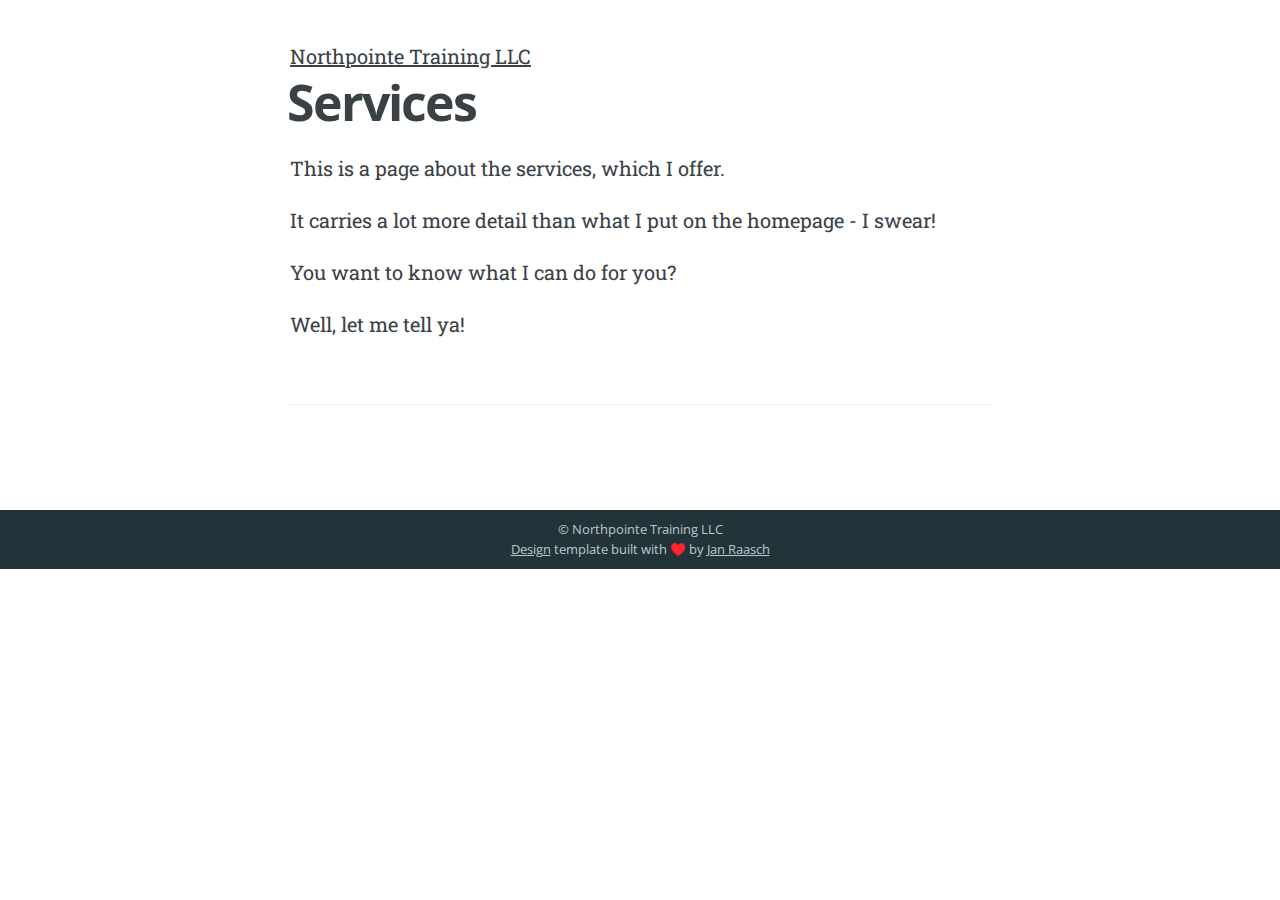
==== services/index.html @ 9ea6423d "Init repo" ====
<!DOCTYPE html>
<html><meta http-equiv="Content-Type" content="text/html" charset="UTF-8" />
<meta http-equiv="X-UA-Compatible" content="IE=edge,chrome=1" />

<title>Services</title>


  <link rel="shortcut icon" href="/images/favicon.png" type="image/png"
/>


  <meta name="description" content="Firearms training"
/>

  <meta name="keywords" content="some, keywords, for, seo, you, know, google, duckduckgo, and, such"
/>
<meta name="referrer" content="no-referrer-when-downgrade" />

<meta name="HandheldFriendly" content="True" />
<meta name="MobileOptimized" content="320" />
<meta name="viewport" content="width=device-width, initial-scale=1.0" />

<link rel="stylesheet" href="/css/screen.css" />
<link rel="stylesheet" href="/css/fonts.css" type="text/css" />
<link
  rel="stylesheet"
  href="/fork-awesome/css/fork-awesome.min.css"
  type="text/css"
/>

<meta property="og:title" content="Services" />
<meta property="og:description" content="This is a page about the services, which I offer.
It carries a lot more detail than what I put on the homepage - I swear!
You want to know what I can do for you?
Well, let me tell ya!" />
<meta property="og:type" content="article" />
<meta property="og:url" content="/services/" /><meta property="og:image" content="/images/cover-image.jpg"/><meta property="article:section" content="" />

<meta property="og:site_name" content="Northpointe Training" />

<meta name="twitter:card" content="summary_large_image"/>
<meta name="twitter:image" content="/images/cover-image.jpg"/>

<meta name="twitter:title" content="Services"/>
<meta name="twitter:description" content="This is a page about the services, which I offer.
It carries a lot more detail than what I put on the homepage - I swear!
You want to know what I can do for you?
Well, let me tell ya!"/>

<meta itemprop="name" content="Services">
<meta itemprop="description" content="This is a page about the services, which I offer.
It carries a lot more detail than what I put on the homepage - I swear!
You want to know what I can do for you?
Well, let me tell ya!">

<meta itemprop="wordCount" content="41"><meta itemprop="image" content="/images/cover-image.jpg"/>
<meta itemprop="keywords" content="" />





<style>

      
     .blog-title {
          color: #ffffff;
          filter: drop-shadow(2px 2px 0px #000000);
     }

     .blog-description {
          color: #ffffff;
          filter: drop-shadow(1px 1px 0px #000000);
     }
     
      
     a:hover {
         color: #f700ff;
     }

      
     a.btn {
         color: white;
          background-color: #82288a;
     }
     a.btn:hover {
          background-color: #f700ff;
     }

      
     a.fn-item.active {
          color: #ffffff;
     }
     a.fn-item:hover {
          color: #dd2dd4;
     }

      
     .post-holder.odd {
          background: #551e5c;
          color: white;
     }
     .post-holder {
          background: #f2efe8;
     }
     body {
          color: #3A4145;
     }

      
     .site-footer {
          color: #BBC7CC;
          background-color: #22343A;
     }

</style>









<link
  rel="apple-touch-icon"
  sizes="180x180"
  href="/images/apple-touch-icon.png"
/>
<link
  rel="icon"
  type="image/png"
  sizes="32x32"
  href="/images/favicon-32x32.png"
/>
<link
  rel="icon"
  type="image/png"
  sizes="16x16"
  href="/images/favicon-16x16.png"
/>
<body>
  <main class="content page-template page-" role="main">
    <article class="post page">
      <header class="post-header">
        <a id="blog-logo" href="/">
          Northpointe Training LLC
        </a>
      </header>
      <h1 class="post-title">Services</h1>
      <section class="post-content">
        <p>This is a page about the services, which I offer.</p>
<p>It carries a lot more detail than what I put on the homepage - I swear!</p>
<p>You want to know what I can do for you?</p>
<p>Well, let me tell ya!</p>
<hr>

      </section>
    </article>
  </main>
<footer class="site-footer">
  <div class="inner">
    
      <section class="copyright">© Northpointe Training LLC</section>


    <section></section>
    
      <section>
        <a href="https://themes.gohugo.io/hugo-scroll/">Design</a> template
        built with ♥️ by
        <a href="https://www.janraasch.com" title="Jan Raasch">Jan Raasch</a>
      </section>

  </div>
</footer>

    <script type="text/javascript" src='/js/jquery-1.11.3.min.js'></script>

    
    <script type="text/javascript" src='/js/icons.js'></script>
    <script type="text/javascript" src='/js/index.js'></script>
    
</body>
</html>
---- css/screen.css ----
/* ==========================================================================
   Table of Contents
   ========================================================================== */

/*

    0.  Includes
    1.  Icons
    2.  General
    3.  Utilities
    4.  General
    5.  Single Post
    6.  Third Party Elements
    7.  Pagination
    8.  Footer
    9.  Media Queries (Tablet)
    10. Media Queries (Mobile)

 */

/* ==========================================================================
   0. Includes - Ground zero
   ========================================================================== */

@import url(normalize.css);

/* ==========================================================================
      1. Icons - Sets up the icon font and respective classes
      ========================================================================== */

/* Import the font file with the icons in it */
@font-face {
  font-family: "icons";
  src: url("../fonts/icons.eot");
  src: url("../fonts/icons.eot?#iefix") format("embedded-opentype"),
    url("../fonts/icons.woff") format("woff"),
    url("../fonts/icons.ttf") format("truetype"),
    url("../fonts/icons.svg#icons") format("svg");
  font-weight: normal;
  font-style: normal;
}

/* Apply these base styles to all icons */
.i-ghost,
.icon-feed,
.icon-twitter,
.icon-google-plus,
.icon-facebook {
  font-family: "icons";
  speak: none;
  font-style: normal;
  font-weight: normal;
  font-variant: normal;
  text-transform: none;
  line-height: 1;
  -webkit-font-smoothing: antialiased;
  text-decoration: none;
}

/* Each icon is created by inserting the corret character into the
      content of the :before pseudo element. Like a boss. */
.i-ghost:before {
  content: "\e000";
}
.icon-feed:before {
  content: "\e001";
}
.icon-twitter:before {
  content: "\e002";
  font-size: 1.1em;
}
.icon-google-plus:before {
  content: "\e003";
}
.icon-facebook:before {
  content: "\e004";
}

/* ==========================================================================
      2. General - Setting up some base styles
      ========================================================================== */

html {
  height: 100%;
  max-height: 100%;
  font-size: 62.5%;
  overflow-x: hidden;
}

body {
  height: 100%;
  max-height: 100%;
  /*font-family: 'Droid Serif', serif;*/
  font-family: "Roboto Slab", serif;
  font-size: 2rem;
  line-height: 1.6em;
  color: #3a4145;
}
a.fa {
  text-decoration: none;
}
::-moz-selection {
  color: #222;
  background: #d6edff;
  text-shadow: none;
}

::selection {
  color: #222;
  background: #d6edff;
  text-shadow: none;
}
.left {
  float: left;
}
.right {
  float: right;
}
.clear {
  clear: both;
}
h1,
h2,
h3,
h4,
h5,
h6 {
  text-rendering: optimizeLegibility;
  line-height: 1;
  margin-top: 0;
  margin-bottom: 10px;
  font-family: "Open Sans", sans-serif;
}
h3,
h4,
h5,
h6 {
  text-rendering: optimizeLegibility;
  line-height: 120%;
  margin-top: 0;
  font-family: "Open Sans", sans-serif;
  margin-bottom: 0%;
}

h1 {
  font-size: 5rem;
  line-height: 1.2em;
  letter-spacing: -2px;
  text-indent: -3px;
}

h2 {
  font-size: 4rem;
  line-height: 1.2em;
  letter-spacing: -1px;
  text-indent: -2px;
}

h3 {
  font-size: 3.5rem;
}

h4 {
  font-size: 3rem;
}

h5 {
  font-size: 2.5rem;
}

h6 {
  font-size: 2rem;
}

a {
  color: inherit;
  transition: all ease 0.3s;
  -webkit-transition: all ease 0.3s;
  -moz-transition: all ease 0.3s;
}

a:hover {
  color: #86c440;
}

a.btn {
  text-decoration: none;
  background-color: #9fd067;
  border-radius: 6px;
  -webkit-border-radius: 6px;
  color: white;
  display: inline-block;
  font-size: 16px;
  letter-spacing: 1px;
  margin: 0;
  overflow: visible;
  padding: 10px 20px 10px 20px;
  position: relative;
  margin-top: 2rem;
  cursor: pointer;
  font-family: "Oswald", sans-serif;
  text-transform: uppercase;
  font-weight: lighter;
}

a.btn:hover {
  background: #86c440;
}

#header-arrow {
  font-size: 140px;
  margin: -10px auto;
  text-align: center;
  position: absolute;
  width: 100%;
  left: 0;
  bottom: -120px;
  cursor: pointer;
  opacity: 0.6;
  transition: all ease 0.3s;
  -webkit-transition: all ease 0.3s;
  -moz-transition: all ease 0.3s;
}
#header-arrow:hover {
  opacity: 0.9;
}

h1 a,
h2 a,
h3 a,
h4 a,
h5 a,
h6 a {
  /*color: #50585D;*/
}

p,
ul,
ol {
  margin: 1em 0;
}

ol ol,
ul ul,
ul ol,
ol ul {
  margin: 0.4em 0;
}

hr {
  display: block;
  height: 1px;
  border: 0;
  border-top: 1px solid #efefef;
  margin: 3.2em 0;
  padding: 0;
}

blockquote {
  -moz-box-sizing: border-box;
  box-sizing: border-box;
  margin: 1em 0 1em -2.2em;
  padding: 0 0 0 1em;
  /*border-left: #4a4a4a 0.4em solid;*/
  font-weight: lighter;
}

blockquote p {
  margin: 0.8em 0;
}
.quo {
  /*float: left;*/
  margin-right: 10px;
  margin-left: 10px;
  font-size: 20px;
}

blockquote small {
  display: inline-block;
  margin: 0.8em 0 0.8em 1.5em;
  font-size: 0.9em;
  color: #ccc;
}

blockquote small:before {
  content: "\2014 \00A0";
}

blockquote cite {
  font-weight: bold;
}

blockquote cite a {
  font-weight: normal;
}

dl {
  margin: 1.6em 0;
}

dl dt {
  float: left;
  width: 180px;
  overflow: hidden;
  clear: left;
  text-align: right;
  text-overflow: ellipsis;
  white-space: nowrap;
  font-weight: bold;
  margin-bottom: 1em;
}

dl dd {
  margin-left: 200px;
  margin-bottom: 1em;
}

mark {
  background-color: #ffc336;
}

code,
tt {
  padding: 3px 5px;
  font-family: Inconsolata, monospace, sans-serif;
  font-size: 0.75em;
  /*white-space: pre;*/
  border: 1px solid #e3edf3;
  background: #f7fafb;
  border-radius: 2px;
  color: #3a4145;
}

pre {
  -moz-box-sizing: border-box;
  box-sizing: border-box;
  margin: 1.6em 0;
  border: 1px solid #e3edf3;
  width: 100%;
  padding: 10px;
  font-family: Inconsolata, monospace, sans-serif;
  font-size: 0.9em;
  white-space: pre;
  overflow: auto;
  background: #f7fafb;
  border-radius: 3px;
}

pre code,
tt {
  font-size: inherit;
  white-space: -moz-pre-wrap;
  white-space: pre-wrap;
  background: transparent;
  border: none;
  padding: 0;
}

kbd {
  display: inline-block;
  margin-bottom: 0.4em;
  padding: 1px 8px;
  border: #ccc 1px solid;
  color: #666;
  text-shadow: #fff 0 1px 0;
  font-size: 0.9em;
  font-weight: bold;
  background: #f4f4f4;
  border-radius: 4px;
  box-shadow: 0 1px 0 rgba(0, 0, 0, 0.2), 0 1px 0 0 #fff inset;
}

table {
  -moz-box-sizing: border-box;
  box-sizing: border-box;
  margin: 1.6em 0;
  width: 100%;
  max-width: 100%;
  background-color: transparent;
}

table th,
table td {
  padding: 8px;
  line-height: 20px;
  text-align: left;
  vertical-align: top;
  border-top: 1px solid #efefef;
}

table th {
  color: #000;
}

table caption + thead tr:first-child th,
table caption + thead tr:first-child td,
table colgroup + thead tr:first-child th,
table colgroup + thead tr:first-child td,
table thead:first-child tr:first-child th,
table thead:first-child tr:first-child td {
  border-top: 0;
}

table tbody + tbody {
  border-top: 2px solid #efefef;
}

table table table {
  background-color: #fff;
}

table tbody > tr:nth-child(odd) > td,
table tbody > tr:nth-child(odd) > th {
  background-color: #f6f6f6;
}

table.plain {
  tbody > tr:nth-child(odd) > td,
  tbody > tr:nth-child(odd) > th {
    background: transparent;
  }
}

li {
  margin-left: 30px;
}

ul li {
  list-style-type: none;
}

.bult {
  display: inline;
  float: left;
  padding-top: 7px;
}

/* ==========================================================================
      3. Utilities - These things get used a lot
      ========================================================================== */

/* Hides shit */
.hidden {
  text-indent: -9999px;
  visibility: hidden;
  display: none;
}

/* Creates a responsive wrapper that makes our content scale nicely */
.inner {
  position: relative;
  width: 80%;
  max-width: 700px;
  margin: 0 auto;
}

/* Centres vertically yo. (IE8+) */
.vertical {
  display: table-cell;
  vertical-align: middle;
}

/* ==========================================================================
      4. General - The main styles for the the theme
      ========================================================================== */

/* Big cover image on the home page */
#site-head {
  position: relative;
  display: table;
  width: 100%;
  height: 100%;
  margin-bottom: 0rem;
  text-align: center;
  color: #fff;
  background: #b80135 no-repeat center center;
  background-size: cover;
}

#site-head:after {
}

/* Yo-logo. Yolo-go. Upload one in ghost/settings/ */
#blog-logo img {
  display: block;
  max-height: 100px;
  width: auto;
  margin: 0 auto;
  line-height: 0;
}

#back {
  color: rgba(0, 0, 0, 0.2);
  position: fixed;
  top: 8px;
  left: 8px;
  padding: 6px;
  font-size: 16px;
}

/* The details of your blog. Defined in ghost/settings/ */
.blog-title {
  margin: 10px 0 10px 0;
  font-size: 5rem;
  letter-spacing: -1px;
}

.blog-description {
  margin: 0;
  font-size: 2.5rem;
  line-height: 1.5em;
  font-weight: 400;
  font-family: "Roboto Slab", serif;
  letter-spacing: 0;
}

.post-holder {
  width: 100%;
  height: 100%;
  background: #f2efe8;
  position: relative;
}
.post-holder.odd {
  background: #b80135;
  color: white;
}

/* Every post, on every page, gets this style on its <article> tag */
.post {
  position: relative;
  width: 80%;
  max-width: 700px;
  margin: 0rem auto;
  padding-bottom: 4rem;
  padding-top: 4rem;
  height: 70%;
  word-break: break-word;
  hyphens: auto;
}

/* Add a little circle in the middle of the border-bottom on our .post
      just for the lolz and stylepoints. */

.fixed-nav {
  display: none;
  opacity: 1;
  position: fixed;
  top: 40px;
  left: 2%;
  z-index: 99999;
  font-family: "Open Sans Condensed", sans-serif;
  text-transform: uppercase;
  font-size: 1.5rem;
  line-height: 130%;
  font-weight: bold;
}
a.fn-item {
  display: block;
  cursor: pointer;
  opacity: 0.7;
}
.white {
  color: white;
}
a.fn-item:hover {
  color: #9fd067;
}
a.fn-item.active {
  color: #86c440;
  opacity: 1;
}

.post-after {
  position: absolute;
  bottom: -40px;
  right: 6%;
  z-index: 1;
  width: 0;
  height: 0;
  border-left: 60px solid transparent;
  border-right: 60px solid transparent;
  border-top: 50px solid #f2efe8;
  border-radius: 25px;
}
.post-after.even {
  left: 6%;
}

.post-title {
  margin: 0;
}

.post-title a {
  text-decoration: none;
}

.post-excerpt p {
  margin: 1.6rem 0 0 0;
  font-size: 0.9em;
  line-height: 1.6em;
}

.post-meta {
  display: inline-block;
  margin: 0 0 5px 0;
  font-family: "Open Sans", sans-serif;
  font-size: 1.5rem;
  color: #9eabb3;
}

.post-meta a {
  color: #9eabb3;
  text-decoration: none;
}

.post-meta a:hover {
  text-decoration: underline;
}

.user-meta {
  position: relative;
  padding: 0.3rem 40px 0 100px;
  min-height: 77px;
}

.user-image {
  position: absolute;
  top: 0;
  left: 0;
}

.user-name {
  display: block;
  font-weight: bold;
}

.user-bio {
  display: block;
  max-width: 440px;
  font-size: 1.4rem;
  line-height: 1.5em;
}

.publish-meta {
  position: absolute;
  top: 0;
  right: 0;
  padding: 4.3rem 0 4rem 0;
  text-align: right;
}

.publish-heading {
  display: block;
  font-weight: bold;
}

.publish-date {
  display: block;
  font-size: 1.4rem;
  line-height: 1.5em;
}

/* ==========================================================================
      5. Single Post - When you click on an individual post
      ========================================================================== */

/* Tweak the .post wrapper style */
.post-template .post {
  margin-top: 0;
  border-bottom: none;
  padding-bottom: 0;
}

/* Kill that stylish little circle that was on the border, too */
.post-template .post:after {
  display: none;
}

/* Insert some mad padding up in the header for better spacing */
.post-template .post-header {
  padding: 60px 0;
}

/* Keep large images within the bounds of the post-width */
.post-content img {
  display: block;
  max-width: 100%;
  margin: 0 auto;
}

/* The author credit area after the post */
.post-footer {
  position: relative;
  margin: 4rem 0 0 0;
  padding: 4rem 0 0 0;
  border-top: #ebf2f6 1px solid;
}

.post-footer h4 {
  font-size: 1.8rem;
  margin: 0;
}

.post-footer p {
  margin: 1rem 0;
  font-size: 1.4rem;
  line-height: 1.6em;
}

/* Create some space to the right for the share links */
.post-footer .author {
  margin-right: 180px;
}

/* Drop the share links in the space to the right.
      Doing it like this means it's easier for the author bio
      to be flexible at smaller screen sizes while the share
      links remain at a fixed width the whole time */
.post-footer .share {
  position: absolute;
  top: 4rem;
  right: 0;
  width: 140px;
}

.post-footer .share a {
  font-size: 1.8rem;
  display: inline-block;
  margin: 1.4rem 1.6rem 1.6rem 0;
  color: #bbc7cc;
}

.post-footer .share a:hover {
  color: #50585d;
}

/* ==========================================================================
      6. Third Party Elements - Embeds from other services
      ========================================================================== */

/* Github */

.gist table {
  margin: 0;
  font-size: 1.4rem;
}

.gist .line-number {
  min-width: 25px;
  font-size: 1.1rem;
}

/* ==========================================================================
      7. Pagination - Tools to let you flick between pages
      ========================================================================== */

/* The main wrapper for our pagination links */
.pagination {
  position: relative;
  width: 80%;
  max-width: 700px;
  margin: 4rem auto;
  font-family: "Open Sans", sans-serif;
  font-size: 1.3rem;
  color: #9eabb3;
  text-align: center;
}

.pagination a {
  color: #9eabb3;
}

/* Push the previous/next links out to the left/right */
.older-posts,
.newer-posts {
  position: absolute;
  display: inline-block;
  padding: 0 15px;
  border: #ebf2f6 2px solid;
  text-decoration: none;
  border-radius: 30px;
  transition: border ease 0.3s;
}

.older-posts {
  right: 0;
}

.page-number {
  display: inline-block;
  padding: 2px 0;
}

.newer-posts {
  left: 0;
}

.older-posts:hover,
.newer-posts:hover {
  border-color: #9eabb3;
}

/* ==========================================================================
      8. Footer - The bottom of every page
      ========================================================================== */

.site-footer {
  position: relative;
  margin: 0rem 0 0 0;
  padding: 1rem 0;
  font-family: "Open Sans", sans-serif;
  font-size: 1.3rem;
  line-height: 1.5em;
  color: #bbc7cc;
  text-align: center;
  background: #22343a;
}

.site-footer a {
  color: #bbc7cc;
  text-decoration: underline;
}

.site-footer a:hover {
  color: #50585d;
}

.poweredby .i-ghost {
  font-weight: 700;
  text-decoration: none;
}

.poweredby .i-ghost:hover {
  text-decoration: none;
}

.poweredby .i-ghost:before {
  font-size: 1rem;
  margin-right: 0.2em;
}

/* The subscribe icon on the footer */
.subscribe {
  width: 28px;
  height: 28px;
  position: absolute;
  top: -14px;
  left: 50%;
  margin-left: -15px;
  border: #ebf2f6 1px solid;
  text-align: center;
  line-height: 2.4rem;
  border-radius: 50px;
  background: #fff;
  transition: box-shadow 0.5s;
}

/* The RSS icon, inserted via icon font */
.subscribe:before {
  color: #d2dee3;
  font-size: 10px;
  position: absolute;
  top: 2px;
  left: 9px;
  font-weight: bold;
  transition: color 0.5s ease;
}

/* Add a box shadow to on hover */
.subscribe:hover {
  box-shadow: rgba(0, 0, 0, 0.05) 0 0 0 3px;
  transition: box-shadow 0.25s;
}

.subscribe:hover:before {
  color: #50585d;
}

/* CSS tooltip saying "Subscribe!" - initially hidden */
.tooltip {
  opacity: 0;
  display: inline-block;
  padding: 4px 8px 5px 8px;
  position: absolute;
  top: -23px;
  left: -23px;
  color: rgba(255, 255, 255, 0.9);
  font-size: 1.1rem;
  font-weight: bold;
  line-height: 1em;
  text-align: center;
  background: #50585d;
  border-radius: 20px;
  box-shadow: 0 1px 4px rgba(0, 0, 0, 0.1);
  transition: opacity 0.3s ease, top 0.3s ease;
}

/* The little chiclet arrow under the tooltip, pointing down */
.tooltip:after {
  content: "";
  border-width: 5px 5px 0 5px;
  border-style: solid;
  border-color: #50585d transparent;
  display: block;
  position: absolute;
  bottom: -4px;
  left: 50%;
  margin-left: -5px;
  z-index: 220;
  width: 0;
}

/* On hover, show the tooltip! */
.subscribe:hover .tooltip {
  opacity: 1;
  top: -33px;
}

/* ==========================================================================
      9. Media Queries - Smaller than 1130px
      ========================================================================== */

@media only screen and (max-width: 1130px) {
  .fixed-nav {
    opacity: 1;
    position: fixed;
    top: 0px;
    left: 0px;
    z-index: 99999;
    background: #f2efe8;
    width: 100%;
    text-align: center;
    padding: 4px;
  }
  a.fn-item {
    display: inline;
    margin-left: 10px;
  }
  blockquote {
    margin-left: 0;
  }
  .post-holder {
    padding-top: 20px;
  }
  #site-head {
    -webkit-box-sizing: border-box;
    -moz-box-sizing: border-box;
    box-sizing: border-box;
    min-height: 240px;
    padding: 15% 0;
    height: 100%;
    margin-bottom: 0rem;
  }

  .blog-title {
    font-size: 4rem;
    letter-spacing: -1px;
  }

  .blog-description {
    font-size: 2.2rem;
    line-height: 1.5em;
  }

  .post {
    font-size: 0.9em;
    line-height: 1.6em;
  }

  .post-template .post {
    padding-bottom: 1rem;
  }

  .post-template .post-header {
    padding: 40px 0;
  }

  h1 {
    font-size: 4.8rem;
    text-indent: -2px;
  }

  h2 {
    font-size: 3.8rem;
  }

  h3 {
    font-size: 3.3rem;
  }

  h4 {
    font-size: 2.8rem;
  }
}

/* ==========================================================================
      10. Media Queries - Smaller than 500px
      ========================================================================== */

@media only screen and (max-width: 500px) {
  .fixed-nav {
    display: none;
  }
  .post-holder {
    padding-top: 20px;
  }
  #blog-logo img {
    max-height: 80px;
  }

  .inner,
  .pagination {
    width: auto;
    margin-left: 16px;
    margin-right: 16px;
  }

  .post {
    width: auto;
    margin-left: 16px;
    margin-right: 16px;
    font-size: 0.8em;
    line-height: 1.6em;
  }

  #site-head {
    padding: 10% 0;
    height: 65%;
  }
  #header-arrow {
    display: none;
  }
  a.btn {
    margin-top: 10px;
  }

  .blog-title {
    font-size: 3rem;
  }

  .blog-description {
    font-size: 2.2rem;
  }

  h1,
  h2 {
    font-size: 3rem;
    line-height: 1.1em;
    letter-spacing: -1px;
  }

  h3 {
    font-size: 2.8rem;
  }

  h4 {
    font-size: 2.3rem;
  }

  .post-template .post {
    padding-bottom: 0;
  }

  .post-template .post-header {
    padding: 30px 0;
  }

  .post-meta {
    font-size: 1.3rem;
  }

  .post-footer {
    padding: 4rem 0;
    text-align: center;
  }

  .post-footer .author {
    margin: 0 0 2rem 0;
    padding: 0 0 1.6rem 0;
    border-bottom: #ebf2f6 1px dashed;
  }

  .post-footer .share {
    position: static;
    width: auto;
  }

  .post-footer .share a {
    margin: 1.4rem 0.8rem 0 0.8rem;
  }

  .older-posts,
  .newer-posts {
    position: static;
    margin: 10px 0;
  }

  .page-number {
    display: block;
  }

  .site-footer {
    /*margin-top: 0.8rem;*/
    font-size: 1.1rem;
  }
}

/* ==========================================================================
      End of file. Media queries should be the last thing here. Do not add stuff
      below this point, or it will probably fuck everything up.
      ========================================================================== */
---- css/fonts.css ----
/* ==========================================================================
   Table of Contents
   ========================================================================== */

/*

    1. Open Sans            300italic,400italic,600italic,700italic,800italic,300,400,600,700,800
    2. Open Sans Condensed  300,300italic,700
    3. Oswald               300,400,700
    4. Roboto Slab          100,300,400,700

 */

/* ==========================================================================
   1. Open Sans
   ========================================================================== */

/* open-sans-300 - latin */
@font-face {
  font-family: 'Open Sans';
  font-style: normal;
  font-weight: 300;
  src: url('../fonts/open-sans-v27-latin-300.eot'); /* IE9 Compat Modes */
  src: local(''),
       url('../fonts/open-sans-v27-latin-300.eot?#iefix') format('embedded-opentype'), /* IE6-IE8 */
       url('../fonts/open-sans-v27-latin-300.woff2') format('woff2'), /* Super Modern Browsers */
       url('../fonts/open-sans-v27-latin-300.woff') format('woff'), /* Modern Browsers */
       url('../fonts/open-sans-v27-latin-300.ttf') format('truetype'), /* Safari, Android, iOS */
       url('../fonts/open-sans-v27-latin-300.svg#OpenSans') format('svg'); /* Legacy iOS */
}

/* open-sans-regular - latin */
@font-face {
  font-family: 'Open Sans';
  font-style: normal;
  font-weight: 400;
  src: url('../fonts/open-sans-v27-latin-regular.eot'); /* IE9 Compat Modes */
  src: local(''),
       url('../fonts/open-sans-v27-latin-regular.eot?#iefix') format('embedded-opentype'), /* IE6-IE8 */
       url('../fonts/open-sans-v27-latin-regular.woff2') format('woff2'), /* Super Modern Browsers */
       url('../fonts/open-sans-v27-latin-regular.woff') format('woff'), /* Modern Browsers */
       url('../fonts/open-sans-v27-latin-regular.ttf') format('truetype'), /* Safari, Android, iOS */
       url('../fonts/open-sans-v27-latin-regular.svg#OpenSans') format('svg'); /* Legacy iOS */
}

/* open-sans-600 - latin */
@font-face {
  font-family: 'Open Sans';
  font-style: normal;
  font-weight: 600;
  src: url('../fonts/open-sans-v27-latin-600.eot'); /* IE9 Compat Modes */
  src: local(''),
       url('../fonts/open-sans-v27-latin-600.eot?#iefix') format('embedded-opentype'), /* IE6-IE8 */
       url('../fonts/open-sans-v27-latin-600.woff2') format('woff2'), /* Super Modern Browsers */
       url('../fonts/open-sans-v27-latin-600.woff') format('woff'), /* Modern Browsers */
       url('../fonts/open-sans-v27-latin-600.ttf') format('truetype'), /* Safari, Android, iOS */
       url('../fonts/open-sans-v27-latin-600.svg#OpenSans') format('svg'); /* Legacy iOS */
}

/* open-sans-700 - latin */
@font-face {
  font-family: 'Open Sans';
  font-style: normal;
  font-weight: 700;
  src: url('../fonts/open-sans-v27-latin-700.eot'); /* IE9 Compat Modes */
  src: local(''),
       url('../fonts/open-sans-v27-latin-700.eot?#iefix') format('embedded-opentype'), /* IE6-IE8 */
       url('../fonts/open-sans-v27-latin-700.woff2') format('woff2'), /* Super Modern Browsers */
       url('../fonts/open-sans-v27-latin-700.woff') format('woff'), /* Modern Browsers */
       url('../fonts/open-sans-v27-latin-700.ttf') format('truetype'), /* Safari, Android, iOS */
       url('../fonts/open-sans-v27-latin-700.svg#OpenSans') format('svg'); /* Legacy iOS */
}

/* open-sans-800 - latin */
@font-face {
  font-family: 'Open Sans';
  font-style: normal;
  font-weight: 800;
  src: url('../fonts/open-sans-v27-latin-800.eot'); /* IE9 Compat Modes */
  src: local(''),
       url('../fonts/open-sans-v27-latin-800.eot?#iefix') format('embedded-opentype'), /* IE6-IE8 */
       url('../fonts/open-sans-v27-latin-800.woff2') format('woff2'), /* Super Modern Browsers */
       url('../fonts/open-sans-v27-latin-800.woff') format('woff'), /* Modern Browsers */
       url('../fonts/open-sans-v27-latin-800.ttf') format('truetype'), /* Safari, Android, iOS */
       url('../fonts/open-sans-v27-latin-800.svg#OpenSans') format('svg'); /* Legacy iOS */
}

/* open-sans-300italic - latin */
@font-face {
  font-family: 'Open Sans';
  font-style: italic;
  font-weight: 300;
  src: url('../fonts/open-sans-v27-latin-300italic.eot'); /* IE9 Compat Modes */
  src: local(''),
       url('../fonts/open-sans-v27-latin-300italic.eot?#iefix') format('embedded-opentype'), /* IE6-IE8 */
       url('../fonts/open-sans-v27-latin-300italic.woff2') format('woff2'), /* Super Modern Browsers */
       url('../fonts/open-sans-v27-latin-300italic.woff') format('woff'), /* Modern Browsers */
       url('../fonts/open-sans-v27-latin-300italic.ttf') format('truetype'), /* Safari, Android, iOS */
       url('../fonts/open-sans-v27-latin-300italic.svg#OpenSans') format('svg'); /* Legacy iOS */
}

/* open-sans-italic - latin */
@font-face {
  font-family: 'Open Sans';
  font-style: italic;
  font-weight: 400;
  src: url('../fonts/open-sans-v27-latin-italic.eot'); /* IE9 Compat Modes */
  src: local(''),
       url('../fonts/open-sans-v27-latin-italic.eot?#iefix') format('embedded-opentype'), /* IE6-IE8 */
       url('../fonts/open-sans-v27-latin-italic.woff2') format('woff2'), /* Super Modern Browsers */
       url('../fonts/open-sans-v27-latin-italic.woff') format('woff'), /* Modern Browsers */
       url('../fonts/open-sans-v27-latin-italic.ttf') format('truetype'), /* Safari, Android, iOS */
       url('../fonts/open-sans-v27-latin-italic.svg#OpenSans') format('svg'); /* Legacy iOS */
}

/* open-sans-600italic - latin */
@font-face {
  font-family: 'Open Sans';
  font-style: italic;
  font-weight: 600;
  src: url('../fonts/open-sans-v27-latin-600italic.eot'); /* IE9 Compat Modes */
  src: local(''),
       url('../fonts/open-sans-v27-latin-600italic.eot?#iefix') format('embedded-opentype'), /* IE6-IE8 */
       url('../fonts/open-sans-v27-latin-600italic.woff2') format('woff2'), /* Super Modern Browsers */
       url('../fonts/open-sans-v27-latin-600italic.woff') format('woff'), /* Modern Browsers */
       url('../fonts/open-sans-v27-latin-600italic.ttf') format('truetype'), /* Safari, Android, iOS */
       url('../fonts/open-sans-v27-latin-600italic.svg#OpenSans') format('svg'); /* Legacy iOS */
}

/* open-sans-700italic - latin */
@font-face {
  font-family: 'Open Sans';
  font-style: italic;
  font-weight: 700;
  src: url('../fonts/open-sans-v27-latin-700italic.eot'); /* IE9 Compat Modes */
  src: local(''),
       url('../fonts/open-sans-v27-latin-700italic.eot?#iefix') format('embedded-opentype'), /* IE6-IE8 */
       url('../fonts/open-sans-v27-latin-700italic.woff2') format('woff2'), /* Super Modern Browsers */
       url('../fonts/open-sans-v27-latin-700italic.woff') format('woff'), /* Modern Browsers */
       url('../fonts/open-sans-v27-latin-700italic.ttf') format('truetype'), /* Safari, Android, iOS */
       url('../fonts/open-sans-v27-latin-700italic.svg#OpenSans') format('svg'); /* Legacy iOS */
}

/* open-sans-800italic - latin */
@font-face {
  font-family: 'Open Sans';
  font-style: italic;
  font-weight: 800;
  src: url('../fonts/open-sans-v27-latin-800italic.eot'); /* IE9 Compat Modes */
  src: local(''),
       url('../fonts/open-sans-v27-latin-800italic.eot?#iefix') format('embedded-opentype'), /* IE6-IE8 */
       url('../fonts/open-sans-v27-latin-800italic.woff2') format('woff2'), /* Super Modern Browsers */
       url('../fonts/open-sans-v27-latin-800italic.woff') format('woff'), /* Modern Browsers */
       url('../fonts/open-sans-v27-latin-800italic.ttf') format('truetype'), /* Safari, Android, iOS */
       url('../fonts/open-sans-v27-latin-800italic.svg#OpenSans') format('svg'); /* Legacy iOS */
}

/* ==========================================================================
   2. Open Sans Condensed
   ========================================================================== */

/* open-sans-condensed-300 - latin */
@font-face {
  font-family: 'Open Sans Condensed';
  font-style: normal;
  font-weight: 300;
  src: url('../fonts/open-sans-condensed-v21-latin-300.eot'); /* IE9 Compat Modes */
  src: local(''),
       url('../fonts/open-sans-condensed-v21-latin-300.eot?#iefix') format('embedded-opentype'), /* IE6-IE8 */
       url('../fonts/open-sans-condensed-v21-latin-300.woff2') format('woff2'), /* Super Modern Browsers */
       url('../fonts/open-sans-condensed-v21-latin-300.woff') format('woff'), /* Modern Browsers */
       url('../fonts/open-sans-condensed-v21-latin-300.ttf') format('truetype'), /* Safari, Android, iOS */
       url('../fonts/open-sans-condensed-v21-latin-300.svg#OpenSansCondensed') format('svg'); /* Legacy iOS */
}

/* open-sans-condensed-300italic - latin */
@font-face {
  font-family: 'Open Sans Condensed';
  font-style: italic;
  font-weight: 300;
  src: url('../fonts/open-sans-condensed-v21-latin-300italic.eot'); /* IE9 Compat Modes */
  src: local(''),
       url('../fonts/open-sans-condensed-v21-latin-300italic.eot?#iefix') format('embedded-opentype'), /* IE6-IE8 */
       url('../fonts/open-sans-condensed-v21-latin-300italic.woff2') format('woff2'), /* Super Modern Browsers */
       url('../fonts/open-sans-condensed-v21-latin-300italic.woff') format('woff'), /* Modern Browsers */
       url('../fonts/open-sans-condensed-v21-latin-300italic.ttf') format('truetype'), /* Safari, Android, iOS */
       url('../fonts/open-sans-condensed-v21-latin-300italic.svg#OpenSansCondensed') format('svg'); /* Legacy iOS */
}

/* open-sans-condensed-700 - latin */
@font-face {
  font-family: 'Open Sans Condensed';
  font-style: normal;
  font-weight: 700;
  src: url('../fonts/open-sans-condensed-v21-latin-700.eot'); /* IE9 Compat Modes */
  src: local(''),
       url('../fonts/open-sans-condensed-v21-latin-700.eot?#iefix') format('embedded-opentype'), /* IE6-IE8 */
       url('../fonts/open-sans-condensed-v21-latin-700.woff2') format('woff2'), /* Super Modern Browsers */
       url('../fonts/open-sans-condensed-v21-latin-700.woff') format('woff'), /* Modern Browsers */
       url('../fonts/open-sans-condensed-v21-latin-700.ttf') format('truetype'), /* Safari, Android, iOS */
       url('../fonts/open-sans-condensed-v21-latin-700.svg#OpenSansCondensed') format('svg'); /* Legacy iOS */
}

/* ==========================================================================
   3. Oswald
   ========================================================================== */

/* oswald-300 - latin */
@font-face {
  font-family: 'Oswald';
  font-style: normal;
  font-weight: 300;
  src: url('../fonts/oswald-v40-latin-300.eot'); /* IE9 Compat Modes */
  src: local(''),
       url('../fonts/oswald-v40-latin-300.eot?#iefix') format('embedded-opentype'), /* IE6-IE8 */
       url('../fonts/oswald-v40-latin-300.woff2') format('woff2'), /* Super Modern Browsers */
       url('../fonts/oswald-v40-latin-300.woff') format('woff'), /* Modern Browsers */
       url('../fonts/oswald-v40-latin-300.ttf') format('truetype'), /* Safari, Android, iOS */
       url('../fonts/oswald-v40-latin-300.svg#Oswald') format('svg'); /* Legacy iOS */
}

/* oswald-regular - latin */
@font-face {
  font-family: 'Oswald';
  font-style: normal;
  font-weight: 400;
  src: url('../fonts/oswald-v40-latin-regular.eot'); /* IE9 Compat Modes */
  src: local(''),
       url('../fonts/oswald-v40-latin-regular.eot?#iefix') format('embedded-opentype'), /* IE6-IE8 */
       url('../fonts/oswald-v40-latin-regular.woff2') format('woff2'), /* Super Modern Browsers */
       url('../fonts/oswald-v40-latin-regular.woff') format('woff'), /* Modern Browsers */
       url('../fonts/oswald-v40-latin-regular.ttf') format('truetype'), /* Safari, Android, iOS */
       url('../fonts/oswald-v40-latin-regular.svg#Oswald') format('svg'); /* Legacy iOS */
}

/* oswald-700 - latin */
@font-face {
  font-family: 'Oswald';
  font-style: normal;
  font-weight: 700;
  src: url('../fonts/oswald-v40-latin-700.eot'); /* IE9 Compat Modes */
  src: local(''),
       url('../fonts/oswald-v40-latin-700.eot?#iefix') format('embedded-opentype'), /* IE6-IE8 */
       url('../fonts/oswald-v40-latin-700.woff2') format('woff2'), /* Super Modern Browsers */
       url('../fonts/oswald-v40-latin-700.woff') format('woff'), /* Modern Browsers */
       url('../fonts/oswald-v40-latin-700.ttf') format('truetype'), /* Safari, Android, iOS */
       url('../fonts/oswald-v40-latin-700.svg#Oswald') format('svg'); /* Legacy iOS */
}

/* ==========================================================================
   4. Roboto Slab
   ========================================================================== */

/* roboto-slab-100 - latin */
@font-face {
  font-family: 'Roboto Slab';
  font-style: normal;
  font-weight: 100;
  src: url('../fonts/roboto-slab-v16-latin-100.eot'); /* IE9 Compat Modes */
  src: local(''),
       url('../fonts/roboto-slab-v16-latin-100.eot?#iefix') format('embedded-opentype'), /* IE6-IE8 */
       url('../fonts/roboto-slab-v16-latin-100.woff2') format('woff2'), /* Super Modern Browsers */
       url('../fonts/roboto-slab-v16-latin-100.woff') format('woff'), /* Modern Browsers */
       url('../fonts/roboto-slab-v16-latin-100.ttf') format('truetype'), /* Safari, Android, iOS */
       url('../fonts/roboto-slab-v16-latin-100.svg#RobotoSlab') format('svg'); /* Legacy iOS */
}

/* roboto-slab-300 - latin */
@font-face {
  font-family: 'Roboto Slab';
  font-style: normal;
  font-weight: 300;
  src: url('../fonts/roboto-slab-v16-latin-300.eot'); /* IE9 Compat Modes */
  src: local(''),
       url('../fonts/roboto-slab-v16-latin-300.eot?#iefix') format('embedded-opentype'), /* IE6-IE8 */
       url('../fonts/roboto-slab-v16-latin-300.woff2') format('woff2'), /* Super Modern Browsers */
       url('../fonts/roboto-slab-v16-latin-300.woff') format('woff'), /* Modern Browsers */
       url('../fonts/roboto-slab-v16-latin-300.ttf') format('truetype'), /* Safari, Android, iOS */
       url('../fonts/roboto-slab-v16-latin-300.svg#RobotoSlab') format('svg'); /* Legacy iOS */
}

/* roboto-slab-regular - latin */
@font-face {
  font-family: 'Roboto Slab';
  font-style: normal;
  font-weight: 400;
  src: url('../fonts/roboto-slab-v16-latin-regular.eot'); /* IE9 Compat Modes */
  src: local(''),
       url('../fonts/roboto-slab-v16-latin-regular.eot?#iefix') format('embedded-opentype'), /* IE6-IE8 */
       url('../fonts/roboto-slab-v16-latin-regular.woff2') format('woff2'), /* Super Modern Browsers */
       url('../fonts/roboto-slab-v16-latin-regular.woff') format('woff'), /* Modern Browsers */
       url('../fonts/roboto-slab-v16-latin-regular.ttf') format('truetype'), /* Safari, Android, iOS */
       url('../fonts/roboto-slab-v16-latin-regular.svg#RobotoSlab') format('svg'); /* Legacy iOS */
}

/* roboto-slab-700 - latin */
@font-face {
  font-family: 'Roboto Slab';
  font-style: normal;
  font-weight: 700;
  src: url('../fonts/roboto-slab-v16-latin-700.eot'); /* IE9 Compat Modes */
  src: local(''),
       url('../fonts/roboto-slab-v16-latin-700.eot?#iefix') format('embedded-opentype'), /* IE6-IE8 */
       url('../fonts/roboto-slab-v16-latin-700.woff2') format('woff2'), /* Super Modern Browsers */
       url('../fonts/roboto-slab-v16-latin-700.woff') format('woff'), /* Modern Browsers */
       url('../fonts/roboto-slab-v16-latin-700.ttf') format('truetype'), /* Safari, Android, iOS */
       url('../fonts/roboto-slab-v16-latin-700.svg#RobotoSlab') format('svg'); /* Legacy iOS */
}
---- fork-awesome/css/fork-awesome.min.css ----
/*!
Fork Awesome 1.1.7
License - https://forkaweso.me/Fork-Awesome/license

Copyright 2018 Dave Gandy & Fork Awesome

Permission is hereby granted, free of charge, to any person obtaining a copy of this software and associated documentation files (the "Software"), to deal in the Software without restriction, including without limitation the rights to use, copy, modify, merge, publish, distribute, sublicense, and/or sell copies of the Software, and to permit persons to whom the Software is furnished to do so, subject to the following conditions:

The above copyright notice and this permission notice shall be included in all copies or substantial portions of the Software.

THE SOFTWARE IS PROVIDED "AS IS", WITHOUT WARRANTY OF ANY KIND, EXPRESS OR IMPLIED, INCLUDING BUT NOT LIMITED TO THE WARRANTIES OF MERCHANTABILITY, FITNESS FOR A PARTICULAR PURPOSE AND NONINFRINGEMENT. IN NO EVENT SHALL THE AUTHORS OR COPYRIGHT HOLDERS BE LIABLE FOR ANY CLAIM, DAMAGES OR OTHER LIABILITY, WHETHER IN AN ACTION OF CONTRACT, TORT OR OTHERWISE, ARISING FROM, OUT OF OR IN CONNECTION WITH THE SOFTWARE OR THE USE OR OTHER DEALINGS IN THE SOFTWARE.
 */@font-face{font-family:ForkAwesome;src:url(../fonts/forkawesome-webfont.eot?v=1.1.7);src:url(../fonts/forkawesome-webfont.eot?#iefix&v=1.1.7) format('embedded-opentype'),url(../fonts/forkawesome-webfont.woff2?v=1.1.7) format('woff2'),url(../fonts/forkawesome-webfont.woff?v=1.1.7) format('woff'),url(../fonts/forkawesome-webfont.ttf?v=1.1.7) format('truetype'),url(../fonts/forkawesome-webfont.svg?v=1.1.7#forkawesomeregular) format('svg');font-weight:400;font-style:normal}.fa{display:inline-block;font:normal normal normal 14px/1 ForkAwesome;font-size:inherit;text-rendering:auto;-webkit-font-smoothing:antialiased;-moz-osx-font-smoothing:grayscale}.fa-lg{font-size:1.33333333em;line-height:.75em;vertical-align:-15%}.fa-2x{font-size:2em}.fa-3x{font-size:3em}.fa-4x{font-size:4em}.fa-5x{font-size:5em}.fa-fw{width:1.28571429em;text-align:center}.fa-ul{padding-left:0;margin-left:2.14285714em;list-style-type:none}.fa-ul>li{position:relative}.fa-li{position:absolute;left:-2.14285714em;width:2.14285714em;top:.14285714em;text-align:center}.fa-li.fa-lg{left:-1.85714286em}.fa-border{padding:.2em .25em .15em;border:solid .08em #eee;border-radius:.1em}.fa-pull-left{float:left}.fa-pull-right{float:right}.fa.fa-pull-left{margin-right:.3em}.fa.fa-pull-right{margin-left:.3em}.pull-right{float:right}.pull-left{float:left}.fa.pull-left{margin-right:.3em}.fa.pull-right{margin-left:.3em}.fa-spin{-webkit-animation:fa-spin 2s infinite linear;animation:fa-spin 2s infinite linear}.fa-pulse{-webkit-animation:fa-spin 1s infinite steps(8);animation:fa-spin 1s infinite steps(8)}@-webkit-keyframes fa-spin{0%{-webkit-transform:rotate(0);transform:rotate(0)}100%{-webkit-transform:rotate(359deg);transform:rotate(359deg)}}@keyframes fa-spin{0%{-webkit-transform:rotate(0);transform:rotate(0)}100%{-webkit-transform:rotate(359deg);transform:rotate(359deg)}}.fa-rotate-90{-ms-filter:"progid:DXImageTransform.Microsoft.BasicImage(rotation=1)";-webkit-transform:rotate(90deg);-ms-transform:rotate(90deg);transform:rotate(90deg)}.fa-rotate-180{-ms-filter:"progid:DXImageTransform.Microsoft.BasicImage(rotation=2)";-webkit-transform:rotate(180deg);-ms-transform:rotate(180deg);transform:rotate(180deg)}.fa-rotate-270{-ms-filter:"progid:DXImageTransform.Microsoft.BasicImage(rotation=3)";-webkit-transform:rotate(270deg);-ms-transform:rotate(270deg);transform:rotate(270deg)}.fa-flip-horizontal{-ms-filter:"progid:DXImageTransform.Microsoft.BasicImage(rotation=0, mirror=1)";-webkit-transform:scale(-1,1);-ms-transform:scale(-1,1);transform:scale(-1,1)}.fa-flip-vertical{-ms-filter:"progid:DXImageTransform.Microsoft.BasicImage(rotation=2, mirror=1)";-webkit-transform:scale(1,-1);-ms-transform:scale(1,-1);transform:scale(1,-1)}:root .fa-flip-horizontal,:root .fa-flip-vertical,:root .fa-rotate-180,:root .fa-rotate-270,:root .fa-rotate-90{filter:none}.fa-stack{position:relative;display:inline-block;width:2em;height:2em;line-height:2em;vertical-align:middle}.fa-stack-1x,.fa-stack-2x{position:absolute;left:0;width:100%;text-align:center}.fa-stack-1x{line-height:inherit}.fa-stack-2x{font-size:2em}.fa-inverse{color:#fff}.fa-glass:before{content:"\f000"}.fa-music:before{content:"\f001"}.fa-search:before{content:"\f002"}.fa-envelope-o:before{content:"\f003"}.fa-heart:before{content:"\f004"}.fa-star:before{content:"\f005"}.fa-star-o:before{content:"\f006"}.fa-user:before{content:"\f007"}.fa-film:before{content:"\f008"}.fa-th-large:before{content:"\f009"}.fa-th:before{content:"\f00a"}.fa-th-list:before{content:"\f00b"}.fa-check:before{content:"\f00c"}.fa-close:before,.fa-remove:before,.fa-times:before{content:"\f00d"}.fa-search-plus:before{content:"\f00e"}.fa-search-minus:before{content:"\f010"}.fa-power-off:before{content:"\f011"}.fa-signal:before{content:"\f012"}.fa-cog:before,.fa-gear:before{content:"\f013"}.fa-trash-o:before{content:"\f014"}.fa-home:before{content:"\f015"}.fa-file-o:before{content:"\f016"}.fa-clock-o:before{content:"\f017"}.fa-road:before{content:"\f018"}.fa-download:before{content:"\f019"}.fa-arrow-circle-o-down:before{content:"\f01a"}.fa-arrow-circle-o-up:before{content:"\f01b"}.fa-inbox:before{content:"\f01c"}.fa-play-circle-o:before{content:"\f01d"}.fa-repeat:before,.fa-rotate-right:before{content:"\f01e"}.fa-refresh:before,.fa-sync:before{content:"\f021"}.fa-list-alt:before{content:"\f022"}.fa-lock:before{content:"\f023"}.fa-flag:before{content:"\f024"}.fa-headphones:before{content:"\f025"}.fa-volume-off:before{content:"\f026"}.fa-volume-down:before{content:"\f027"}.fa-volume-up:before{content:"\f028"}.fa-qrcode:before{content:"\f029"}.fa-barcode:before{content:"\f02a"}.fa-tag:before{content:"\f02b"}.fa-tags:before{content:"\f02c"}.fa-book:before{content:"\f02d"}.fa-bookmark:before{content:"\f02e"}.fa-print:before{content:"\f02f"}.fa-camera:before{content:"\f030"}.fa-font:before{content:"\f031"}.fa-bold:before{content:"\f032"}.fa-italic:before{content:"\f033"}.fa-text-height:before{content:"\f034"}.fa-text-width:before{content:"\f035"}.fa-align-left:before{content:"\f036"}.fa-align-center:before{content:"\f037"}.fa-align-right:before{content:"\f038"}.fa-align-justify:before{content:"\f039"}.fa-list:before{content:"\f03a"}.fa-dedent:before,.fa-outdent:before{content:"\f03b"}.fa-indent:before{content:"\f03c"}.fa-video-camera:before,.fa-video:before{content:"\f03d"}.fa-image:before,.fa-photo:before,.fa-picture-o:before{content:"\f03e"}.fa-pencil:before{content:"\f040"}.fa-map-marker:before{content:"\f041"}.fa-adjust:before{content:"\f042"}.fa-tint:before{content:"\f043"}.fa-edit:before,.fa-pencil-square-o:before{content:"\f044"}.fa-share-square-o:before{content:"\f045"}.fa-check-square-o:before{content:"\f046"}.fa-arrows:before{content:"\f047"}.fa-step-backward:before{content:"\f048"}.fa-fast-backward:before{content:"\f049"}.fa-backward:before{content:"\f04a"}.fa-play:before{content:"\f04b"}.fa-pause:before{content:"\f04c"}.fa-stop:before{content:"\f04d"}.fa-forward:before{content:"\f04e"}.fa-fast-forward:before{content:"\f050"}.fa-step-forward:before{content:"\f051"}.fa-eject:before{content:"\f052"}.fa-chevron-left:before{content:"\f053"}.fa-chevron-right:before{content:"\f054"}.fa-plus-circle:before{content:"\f055"}.fa-minus-circle:before{content:"\f056"}.fa-times-circle:before{content:"\f057"}.fa-check-circle:before{content:"\f058"}.fa-question-circle:before{content:"\f059"}.fa-info-circle:before{content:"\f05a"}.fa-crosshairs:before{content:"\f05b"}.fa-times-circle-o:before{content:"\f05c"}.fa-check-circle-o:before{content:"\f05d"}.fa-ban:before{content:"\f05e"}.fa-arrow-left:before{content:"\f060"}.fa-arrow-right:before{content:"\f061"}.fa-arrow-up:before{content:"\f062"}.fa-arrow-down:before{content:"\f063"}.fa-mail-forward:before,.fa-share:before{content:"\f064"}.fa-expand:before{content:"\f065"}.fa-compress:before{content:"\f066"}.fa-plus:before{content:"\f067"}.fa-minus:before{content:"\f068"}.fa-asterisk:before{content:"\f069"}.fa-exclamation-circle:before{content:"\f06a"}.fa-gift:before{content:"\f06b"}.fa-leaf:before{content:"\f06c"}.fa-fire:before{content:"\f06d"}.fa-eye:before{content:"\f06e"}.fa-eye-slash:before{content:"\f070"}.fa-exclamation-triangle:before,.fa-warning:before{content:"\f071"}.fa-plane:before{content:"\f072"}.fa-calendar:before{content:"\f073"}.fa-random:before{content:"\f074"}.fa-comment:before{content:"\f075"}.fa-magnet:before{content:"\f076"}.fa-chevron-up:before{content:"\f077"}.fa-chevron-down:before{content:"\f078"}.fa-retweet:before{content:"\f079"}.fa-shopping-cart:before{content:"\f07a"}.fa-folder:before{content:"\f07b"}.fa-folder-open:before{content:"\f07c"}.fa-arrows-v:before{content:"\f07d"}.fa-arrows-h:before{content:"\f07e"}.fa-bar-chart-o:before,.fa-bar-chart:before{content:"\f080"}.fa-twitter-square:before{content:"\f081"}.fa-facebook-square:before{content:"\f082"}.fa-camera-retro:before{content:"\f083"}.fa-key:before{content:"\f084"}.fa-cogs:before,.fa-gears:before{content:"\f085"}.fa-comments:before{content:"\f086"}.fa-thumbs-o-up:before{content:"\f087"}.fa-thumbs-o-down:before{content:"\f088"}.fa-star-half:before{content:"\f089"}.fa-heart-o:before{content:"\f08a"}.fa-sign-out:before{content:"\f08b"}.fa-linkedin-square:before{content:"\f08c"}.fa-thumb-tack:before{content:"\f08d"}.fa-external-link:before{content:"\f08e"}.fa-sign-in:before{content:"\f090"}.fa-trophy:before{content:"\f091"}.fa-github-square:before{content:"\f092"}.fa-upload:before{content:"\f093"}.fa-lemon-o:before{content:"\f094"}.fa-phone:before{content:"\f095"}.fa-square-o:before{content:"\f096"}.fa-bookmark-o:before{content:"\f097"}.fa-phone-square:before{content:"\f098"}.fa-twitter:before{content:"\f099"}.fa-facebook-f:before,.fa-facebook:before{content:"\f09a"}.fa-github:before{content:"\f09b"}.fa-unlock:before{content:"\f09c"}.fa-credit-card:before{content:"\f09d"}.fa-feed:before,.fa-rss:before{content:"\f09e"}.fa-hdd-o:before{content:"\f0a0"}.fa-bullhorn:before{content:"\f0a1"}.fa-bell-o:before{content:"\f0f3"}.fa-certificate:before{content:"\f0a3"}.fa-hand-o-right:before{content:"\f0a4"}.fa-hand-o-left:before{content:"\f0a5"}.fa-hand-o-up:before{content:"\f0a6"}.fa-hand-o-down:before{content:"\f0a7"}.fa-arrow-circle-left:before{content:"\f0a8"}.fa-arrow-circle-right:before{content:"\f0a9"}.fa-arrow-circle-up:before{content:"\f0aa"}.fa-arrow-circle-down:before{content:"\f0ab"}.fa-globe:before{content:"\f0ac"}.fa-globe-e:before{content:"\f304"}.fa-globe-w:before{content:"\f305"}.fa-wrench:before{content:"\f0ad"}.fa-tasks:before{content:"\f0ae"}.fa-filter:before{content:"\f0b0"}.fa-briefcase:before{content:"\f0b1"}.fa-arrows-alt:before{content:"\f0b2"}.fa-community:before,.fa-group:before,.fa-users:before{content:"\f0c0"}.fa-chain:before,.fa-link:before{content:"\f0c1"}.fa-cloud:before{content:"\f0c2"}.fa-flask:before{content:"\f0c3"}.fa-cut:before,.fa-scissors:before{content:"\f0c4"}.fa-copy:before,.fa-files-o:before{content:"\f0c5"}.fa-paperclip:before{content:"\f0c6"}.fa-floppy-o:before,.fa-save:before{content:"\f0c7"}.fa-square:before{content:"\f0c8"}.fa-bars:before,.fa-navicon:before,.fa-reorder:before{content:"\f0c9"}.fa-list-ul:before{content:"\f0ca"}.fa-list-ol:before{content:"\f0cb"}.fa-strikethrough:before{content:"\f0cc"}.fa-underline:before{content:"\f0cd"}.fa-table:before{content:"\f0ce"}.fa-magic:before{content:"\f0d0"}.fa-truck:before{content:"\f0d1"}.fa-pinterest:before{content:"\f0d2"}.fa-pinterest-square:before{content:"\f0d3"}.fa-google-plus-square:before{content:"\f0d4"}.fa-google-plus-g:before,.fa-google-plus:before{content:"\f0d5"}.fa-money:before{content:"\f0d6"}.fa-caret-down:before{content:"\f0d7"}.fa-caret-up:before{content:"\f0d8"}.fa-caret-left:before{content:"\f0d9"}.fa-caret-right:before{content:"\f0da"}.fa-columns:before{content:"\f0db"}.fa-sort:before,.fa-unsorted:before{content:"\f0dc"}.fa-sort-desc:before,.fa-sort-down:before{content:"\f0dd"}.fa-sort-asc:before,.fa-sort-up:before{content:"\f0de"}.fa-envelope:before{content:"\f0e0"}.fa-linkedin:before{content:"\f0e1"}.fa-rotate-left:before,.fa-undo:before{content:"\f0e2"}.fa-gavel:before,.fa-legal:before{content:"\f0e3"}.fa-dashboard:before,.fa-tachometer:before{content:"\f0e4"}.fa-comment-o:before{content:"\f0e5"}.fa-comments-o:before{content:"\f0e6"}.fa-bolt:before,.fa-flash:before{content:"\f0e7"}.fa-sitemap:before{content:"\f0e8"}.fa-umbrella:before{content:"\f0e9"}.fa-clipboard:before,.fa-paste:before{content:"\f0ea"}.fa-lightbulb-o:before{content:"\f0eb"}.fa-exchange:before{content:"\f0ec"}.fa-cloud-download:before{content:"\f0ed"}.fa-cloud-upload:before{content:"\f0ee"}.fa-user-md:before{content:"\f0f0"}.fa-stethoscope:before{content:"\f0f1"}.fa-suitcase:before{content:"\f0f2"}.fa-bell:before{content:"\f0a2"}.fa-coffee:before{content:"\f0f4"}.fa-cutlery:before,.fa-utensils:before{content:"\f0f5"}.fa-file-text-o:before{content:"\f0f6"}.fa-building-o:before{content:"\f0f7"}.fa-hospital-o:before{content:"\f0f8"}.fa-ambulance:before{content:"\f0f9"}.fa-medkit:before{content:"\f0fa"}.fa-fighter-jet:before{content:"\f0fb"}.fa-beer:before{content:"\f0fc"}.fa-h-square:before{content:"\f0fd"}.fa-plus-square:before{content:"\f0fe"}.fa-angle-double-left:before{content:"\f100"}.fa-angle-double-right:before{content:"\f101"}.fa-angle-double-up:before{content:"\f102"}.fa-angle-double-down:before{content:"\f103"}.fa-angle-left:before{content:"\f104"}.fa-angle-right:before{content:"\f105"}.fa-angle-up:before{content:"\f106"}.fa-angle-down:before{content:"\f107"}.fa-desktop:before{content:"\f108"}.fa-laptop:before{content:"\f109"}.fa-tablet:before{content:"\f10a"}.fa-mobile-phone:before,.fa-mobile:before{content:"\f10b"}.fa-circle-o:before{content:"\f10c"}.fa-quote-left:before{content:"\f10d"}.fa-quote-right:before{content:"\f10e"}.fa-spinner:before{content:"\f110"}.fa-circle:before{content:"\f111"}.fa-mail-reply:before,.fa-reply:before{content:"\f112"}.fa-github-alt:before{content:"\f113"}.fa-folder-o:before{content:"\f114"}.fa-folder-open-o:before{content:"\f115"}.fa-smile-o:before{content:"\f118"}.fa-frown-o:before{content:"\f119"}.fa-meh-o:before{content:"\f11a"}.fa-gamepad:before{content:"\f11b"}.fa-keyboard-o:before{content:"\f11c"}.fa-flag-o:before{content:"\f11d"}.fa-flag-checkered:before{content:"\f11e"}.fa-terminal:before{content:"\f120"}.fa-code:before{content:"\f121"}.fa-mail-reply-all:before,.fa-reply-all:before{content:"\f122"}.fa-star-half-empty:before,.fa-star-half-full:before,.fa-star-half-o:before{content:"\f123"}.fa-location-arrow:before{content:"\f124"}.fa-crop:before{content:"\f125"}.fa-code-fork:before{content:"\f126"}.fa-chain-broken:before,.fa-unlink:before{content:"\f127"}.fa-question:before{content:"\f128"}.fa-info:before{content:"\f129"}.fa-exclamation:before{content:"\f12a"}.fa-superscript:before{content:"\f12b"}.fa-subscript:before{content:"\f12c"}.fa-eraser:before{content:"\f12d"}.fa-puzzle-piece:before{content:"\f12e"}.fa-microphone:before{content:"\f130"}.fa-microphone-slash:before{content:"\f131"}.fa-shield:before{content:"\f132"}.fa-calendar-o:before{content:"\f133"}.fa-fire-extinguisher:before{content:"\f134"}.fa-rocket:before{content:"\f135"}.fa-maxcdn:before{content:"\f136"}.fa-chevron-circle-left:before{content:"\f137"}.fa-chevron-circle-right:before{content:"\f138"}.fa-chevron-circle-up:before{content:"\f139"}.fa-chevron-circle-down:before{content:"\f13a"}.fa-html5:before{content:"\f13b"}.fa-css3:before{content:"\f13c"}.fa-anchor:before{content:"\f13d"}.fa-unlock-alt:before{content:"\f13e"}.fa-bullseye:before{content:"\f140"}.fa-ellipsis-h:before{content:"\f141"}.fa-ellipsis-v:before{content:"\f142"}.fa-rss-square:before{content:"\f143"}.fa-play-circle:before{content:"\f144"}.fa-ticket:before{content:"\f145"}.fa-minus-square:before{content:"\f146"}.fa-minus-square-o:before{content:"\f147"}.fa-level-up:before{content:"\f148"}.fa-level-down:before{content:"\f149"}.fa-check-square:before{content:"\f14a"}.fa-pencil-square:before{content:"\f14b"}.fa-external-link-square:before{content:"\f14c"}.fa-share-square:before{content:"\f14d"}.fa-compass:before{content:"\f14e"}.fa-caret-square-o-down:before,.fa-toggle-down:before{content:"\f150"}.fa-caret-square-o-up:before,.fa-toggle-up:before{content:"\f151"}.fa-caret-square-o-right:before,.fa-toggle-right:before{content:"\f152"}.fa-eur:before,.fa-euro:before{content:"\f153"}.fa-gbp:before,.fa-pound:before{content:"\f154"}.fa-dollar:before,.fa-usd:before{content:"\f155"}.fa-inr:before,.fa-rupee:before{content:"\f156"}.fa-cny:before,.fa-jpy:before,.fa-rmb:before,.fa-yen:before{content:"\f157"}.fa-rouble:before,.fa-rub:before,.fa-ruble:before{content:"\f158"}.fa-krw:before,.fa-won:before{content:"\f159"}.fa-bitcoin:before,.fa-btc:before{content:"\f15a"}.fa-file:before{content:"\f15b"}.fa-file-text:before{content:"\f15c"}.fa-sort-alpha-asc:before,.fa-sort-alpha-down:before{content:"\f15d"}.fa-sort-alpha-desc:before,.fa-sort-alpha-up:before{content:"\f15e"}.fa-sort-amount-asc:before,.fa-sort-amount-down:before{content:"\f160"}.fa-sort-amount-desc:before,.fa-sort-amount-up:before{content:"\f161"}.fa-sort-numeric-asc:before,.fa-sort-numeric-down:before{content:"\f162"}.fa-sort-numeric-desc:before,.fa-sort-numeric-up:before{content:"\f163"}.fa-thumbs-up:before{content:"\f164"}.fa-thumbs-down:before{content:"\f165"}.fa-youtube-square:before{content:"\f166"}.fa-youtube:before{content:"\f167"}.fa-xing:before{content:"\f168"}.fa-xing-square:before{content:"\f169"}.fa-youtube-play:before{content:"\f16a"}.fa-dropbox:before{content:"\f16b"}.fa-stack-overflow:before{content:"\f16c"}.fa-instagram:before{content:"\f16d"}.fa-flickr:before{content:"\f16e"}.fa-adn:before{content:"\f170"}.fa-bitbucket:before{content:"\f171"}.fa-bitbucket-square:before{content:"\f172"}.fa-tumblr:before{content:"\f173"}.fa-tumblr-square:before{content:"\f174"}.fa-long-arrow-down:before{content:"\f175"}.fa-long-arrow-up:before{content:"\f176"}.fa-long-arrow-left:before{content:"\f177"}.fa-long-arrow-right:before{content:"\f178"}.fa-apple:before{content:"\f179"}.fa-windows:before{content:"\f17a"}.fa-android:before{content:"\f17b"}.fa-linux:before{content:"\f17c"}.fa-dribbble:before{content:"\f17d"}.fa-skype:before{content:"\f17e"}.fa-foursquare:before{content:"\f180"}.fa-trello:before{content:"\f181"}.fa-female:before{content:"\f182"}.fa-male:before{content:"\f183"}.fa-gittip:before,.fa-gratipay:before{content:"\f184"}.fa-sun-o:before{content:"\f185"}.fa-moon-o:before{content:"\f186"}.fa-archive:before{content:"\f187"}.fa-bug:before{content:"\f188"}.fa-vk:before{content:"\f189"}.fa-weibo:before{content:"\f18a"}.fa-renren:before{content:"\f18b"}.fa-pagelines:before{content:"\f18c"}.fa-stack-exchange:before{content:"\f18d"}.fa-arrow-circle-o-right:before{content:"\f18e"}.fa-arrow-circle-o-left:before{content:"\f190"}.fa-caret-square-o-left:before,.fa-toggle-left:before{content:"\f191"}.fa-dot-circle-o:before{content:"\f192"}.fa-wheelchair:before{content:"\f193"}.fa-vimeo-square:before{content:"\f194"}.fa-try:before,.fa-turkish-lira:before{content:"\f195"}.fa-plus-square-o:before{content:"\f196"}.fa-space-shuttle:before{content:"\f197"}.fa-slack:before{content:"\f198"}.fa-envelope-square:before{content:"\f199"}.fa-wordpress:before{content:"\f19a"}.fa-openid:before{content:"\f19b"}.fa-bank:before,.fa-institution:before,.fa-university:before{content:"\f19c"}.fa-graduation-cap:before,.fa-mortar-board:before{content:"\f19d"}.fa-yahoo:before{content:"\f19e"}.fa-google:before{content:"\f1a0"}.fa-reddit:before{content:"\f1a1"}.fa-reddit-square:before{content:"\f1a2"}.fa-stumbleupon-circle:before{content:"\f1a3"}.fa-stumbleupon:before{content:"\f1a4"}.fa-delicious:before{content:"\f1a5"}.fa-digg:before{content:"\f1a6"}.fa-drupal:before{content:"\f1a9"}.fa-joomla:before{content:"\f1aa"}.fa-language:before{content:"\f1ab"}.fa-fax:before{content:"\f1ac"}.fa-building:before{content:"\f1ad"}.fa-child:before{content:"\f1ae"}.fa-paw:before{content:"\f1b0"}.fa-spoon:before,.fa-utensil-spoon:before{content:"\f1b1"}.fa-cube:before{content:"\f1b2"}.fa-cubes:before{content:"\f1b3"}.fa-behance:before{content:"\f1b4"}.fa-behance-square:before{content:"\f1b5"}.fa-steam:before{content:"\f1b6"}.fa-steam-square:before{content:"\f1b7"}.fa-recycle:before{content:"\f1b8"}.fa-automobile:before,.fa-car:before{content:"\f1b9"}.fa-cab:before,.fa-taxi:before{content:"\f1ba"}.fa-tree:before{content:"\f1bb"}.fa-spotify:before{content:"\f1bc"}.fa-deviantart:before{content:"\f1bd"}.fa-soundcloud:before{content:"\f1be"}.fa-database:before{content:"\f1c0"}.fa-file-pdf-o:before{content:"\f1c1"}.fa-file-word-o:before{content:"\f1c2"}.fa-file-excel-o:before{content:"\f1c3"}.fa-file-powerpoint-o:before{content:"\f1c4"}.fa-file-image-o:before,.fa-file-photo-o:before,.fa-file-picture-o:before{content:"\f1c5"}.fa-file-archive-o:before,.fa-file-zip-o:before{content:"\f1c6"}.fa-file-audio-o:before,.fa-file-sound-o:before{content:"\f1c7"}.fa-file-movie-o:before,.fa-file-video-o:before{content:"\f1c8"}.fa-file-code-o:before{content:"\f1c9"}.fa-vine:before{content:"\f1ca"}.fa-codepen:before{content:"\f1cb"}.fa-jsfiddle:before{content:"\f1cc"}.fa-life-bouy:before,.fa-life-buoy:before,.fa-life-ring:before,.fa-life-saver:before,.fa-support:before{content:"\f1cd"}.fa-circle-o-notch:before{content:"\f1ce"}.fa-ra:before,.fa-rebel:before,.fa-resistance:before{content:"\f1d0"}.fa-empire:before,.fa-ge:before{content:"\f1d1"}.fa-git-square:before{content:"\f1d2"}.fa-git:before{content:"\f1d3"}.fa-hacker-news:before,.fa-y-combinator-square:before,.fa-yc-square:before{content:"\f1d4"}.fa-tencent-weibo:before{content:"\f1d5"}.fa-qq:before{content:"\f1d6"}.fa-wechat:before,.fa-weixin:before{content:"\f1d7"}.fa-paper-plane:before,.fa-send:before{content:"\f1d8"}.fa-paper-plane-o:before,.fa-send-o:before{content:"\f1d9"}.fa-history:before{content:"\f1da"}.fa-circle-thin:before{content:"\f1db"}.fa-header:before,.fa-heading:before{content:"\f1dc"}.fa-paragraph:before{content:"\f1dd"}.fa-sliders:before{content:"\f1de"}.fa-share-alt:before{content:"\f1e0"}.fa-share-alt-square:before{content:"\f1e1"}.fa-bomb:before{content:"\f1e2"}.fa-futbol-o:before,.fa-soccer-ball-o:before{content:"\f1e3"}.fa-tty:before{content:"\f1e4"}.fa-binoculars:before{content:"\f1e5"}.fa-plug:before{content:"\f1e6"}.fa-slideshare:before{content:"\f1e7"}.fa-twitch:before{content:"\f1e8"}.fa-yelp:before{content:"\f1e9"}.fa-newspaper-o:before{content:"\f1ea"}.fa-wifi:before{content:"\f1eb"}.fa-calculator:before{content:"\f1ec"}.fa-paypal:before{content:"\f1ed"}.fa-google-wallet:before{content:"\f1ee"}.fa-cc-visa:before{content:"\f1f0"}.fa-cc-mastercard:before{content:"\f1f1"}.fa-cc-discover:before{content:"\f1f2"}.fa-cc-amex:before{content:"\f1f3"}.fa-cc-paypal:before{content:"\f1f4"}.fa-cc-stripe:before{content:"\f1f5"}.fa-bell-slash:before{content:"\f1f6"}.fa-bell-slash-o:before{content:"\f1f7"}.fa-trash:before{content:"\f1f8"}.fa-copyright:before{content:"\f1f9"}.fa-at:before{content:"\f1fa"}.fa-eyedropper:before{content:"\f1fb"}.fa-paint-brush:before{content:"\f1fc"}.fa-birthday-cake:before{content:"\f1fd"}.fa-area-chart:before{content:"\f1fe"}.fa-pie-chart:before{content:"\f200"}.fa-line-chart:before{content:"\f201"}.fa-lastfm:before{content:"\f202"}.fa-lastfm-square:before{content:"\f203"}.fa-toggle-off:before{content:"\f204"}.fa-toggle-on:before{content:"\f205"}.fa-bicycle:before{content:"\f206"}.fa-bus:before{content:"\f207"}.fa-ioxhost:before{content:"\f208"}.fa-angellist:before{content:"\f209"}.fa-cc:before,.fa-closed-captioning:before{content:"\f20a"}.fa-ils:before,.fa-shekel:before,.fa-sheqel:before{content:"\f20b"}.fa-meanpath:before{content:"\f20c"}.fa-buysellads:before{content:"\f20d"}.fa-connectdevelop:before{content:"\f20e"}.fa-dashcube:before{content:"\f210"}.fa-forumbee:before{content:"\f211"}.fa-leanpub:before{content:"\f212"}.fa-sellsy:before{content:"\f213"}.fa-shirtsinbulk:before{content:"\f214"}.fa-simplybuilt:before{content:"\f215"}.fa-skyatlas:before{content:"\f216"}.fa-cart-plus:before{content:"\f217"}.fa-cart-arrow-down:before{content:"\f218"}.fa-diamond:before,.fa-gem:before{content:"\f219"}.fa-ship:before{content:"\f21a"}.fa-user-secret:before{content:"\f21b"}.fa-motorcycle:before{content:"\f21c"}.fa-street-view:before{content:"\f21d"}.fa-heartbeat:before{content:"\f21e"}.fa-venus:before{content:"\f221"}.fa-mars:before{content:"\f222"}.fa-mercury:before{content:"\f223"}.fa-intersex:before,.fa-transgender:before{content:"\f224"}.fa-transgender-alt:before{content:"\f225"}.fa-venus-double:before{content:"\f226"}.fa-mars-double:before{content:"\f227"}.fa-venus-mars:before{content:"\f228"}.fa-mars-stroke:before{content:"\f229"}.fa-mars-stroke-v:before{content:"\f22a"}.fa-mars-stroke-h:before{content:"\f22b"}.fa-neuter:before{content:"\f22c"}.fa-genderless:before{content:"\f22d"}.fa-facebook-official:before{content:"\f230"}.fa-pinterest-p:before{content:"\f231"}.fa-whatsapp:before{content:"\f232"}.fa-server:before{content:"\f233"}.fa-user-plus:before{content:"\f234"}.fa-user-times:before{content:"\f235"}.fa-bed:before,.fa-hotel:before{content:"\f236"}.fa-viacoin:before{content:"\f237"}.fa-train:before{content:"\f238"}.fa-subway:before{content:"\f239"}.fa-medium:before{content:"\f23a"}.fa-medium-square:before{content:"\f2f8"}.fa-y-combinator:before,.fa-yc:before{content:"\f23b"}.fa-optin-monster:before{content:"\f23c"}.fa-opencart:before{content:"\f23d"}.fa-expeditedssl:before{content:"\f23e"}.fa-battery-4:before,.fa-battery-full:before,.fa-battery:before{content:"\f240"}.fa-battery-3:before,.fa-battery-three-quarters:before{content:"\f241"}.fa-battery-2:before,.fa-battery-half:before{content:"\f242"}.fa-battery-1:before,.fa-battery-quarter:before{content:"\f243"}.fa-battery-0:before,.fa-battery-empty:before{content:"\f244"}.fa-mouse-pointer:before{content:"\f245"}.fa-i-cursor:before{content:"\f246"}.fa-object-group:before{content:"\f247"}.fa-object-ungroup:before{content:"\f248"}.fa-sticky-note:before{content:"\f249"}.fa-sticky-note-o:before{content:"\f24a"}.fa-cc-jcb:before{content:"\f24b"}.fa-cc-diners-club:before{content:"\f24c"}.fa-clone:before{content:"\f24d"}.fa-balance-scale:before{content:"\f24e"}.fa-hourglass-o:before{content:"\f250"}.fa-hourglass-1:before,.fa-hourglass-start:before{content:"\f251"}.fa-hourglass-2:before,.fa-hourglass-half:before{content:"\f252"}.fa-hourglass-3:before,.fa-hourglass-end:before{content:"\f253"}.fa-hourglass:before{content:"\f254"}.fa-hand-grab-o:before,.fa-hand-rock-o:before{content:"\f255"}.fa-hand-paper-o:before,.fa-hand-stop-o:before{content:"\f256"}.fa-hand-scissors-o:before{content:"\f257"}.fa-hand-lizard-o:before{content:"\f258"}.fa-hand-spock-o:before{content:"\f259"}.fa-hand-pointer-o:before{content:"\f25a"}.fa-hand-peace-o:before{content:"\f25b"}.fa-trademark:before{content:"\f25c"}.fa-registered:before{content:"\f25d"}.fa-creative-commons:before{content:"\f25e"}.fa-gg:before{content:"\f260"}.fa-gg-circle:before{content:"\f261"}.fa-tripadvisor:before{content:"\f262"}.fa-odnoklassniki:before{content:"\f263"}.fa-odnoklassniki-square:before{content:"\f264"}.fa-get-pocket:before{content:"\f265"}.fa-wikipedia-w:before{content:"\f266"}.fa-safari:before{content:"\f267"}.fa-chrome:before{content:"\f268"}.fa-firefox:before{content:"\f269"}.fa-opera:before{content:"\f26a"}.fa-internet-explorer:before{content:"\f26b"}.fa-television:before,.fa-tv:before{content:"\f26c"}.fa-contao:before{content:"\f26d"}.fa-500px:before{content:"\f26e"}.fa-amazon:before{content:"\f270"}.fa-calendar-plus-o:before{content:"\f271"}.fa-calendar-minus-o:before{content:"\f272"}.fa-calendar-times-o:before{content:"\f273"}.fa-calendar-check-o:before{content:"\f274"}.fa-industry:before{content:"\f275"}.fa-map-pin:before{content:"\f276"}.fa-map-signs:before{content:"\f277"}.fa-map-o:before{content:"\f278"}.fa-map:before{content:"\f279"}.fa-commenting:before{content:"\f27a"}.fa-commenting-o:before{content:"\f27b"}.fa-houzz:before{content:"\f27c"}.fa-vimeo-v:before,.fa-vimeo:before{content:"\f27d"}.fa-black-tie:before{content:"\f27e"}.fa-fonticons:before{content:"\f280"}.fa-reddit-alien:before{content:"\f281"}.fa-edge:before{content:"\f282"}.fa-credit-card-alt:before{content:"\f283"}.fa-codiepie:before{content:"\f284"}.fa-modx:before{content:"\f285"}.fa-fort-awesome:before{content:"\f286"}.fa-usb:before{content:"\f287"}.fa-product-hunt:before{content:"\f288"}.fa-mixcloud:before{content:"\f289"}.fa-scribd:before{content:"\f28a"}.fa-pause-circle:before{content:"\f28b"}.fa-pause-circle-o:before{content:"\f28c"}.fa-stop-circle:before{content:"\f28d"}.fa-stop-circle-o:before{content:"\f28e"}.fa-shopping-bag:before{content:"\f290"}.fa-shopping-basket:before{content:"\f291"}.fa-hashtag:before{content:"\f292"}.fa-bluetooth:before{content:"\f293"}.fa-bluetooth-b:before{content:"\f294"}.fa-percent:before{content:"\f295"}.fa-gitlab:before{content:"\f296"}.fa-wpbeginner:before{content:"\f297"}.fa-wpforms:before{content:"\f298"}.fa-envira:before{content:"\f299"}.fa-universal-access:before{content:"\f29a"}.fa-wheelchair-alt:before{content:"\f29b"}.fa-question-circle-o:before{content:"\f29c"}.fa-blind:before{content:"\f29d"}.fa-audio-description:before{content:"\f29e"}.fa-phone-volume:before,.fa-volume-control-phone:before{content:"\f2a0"}.fa-braille:before{content:"\f2a1"}.fa-assistive-listening-systems:before{content:"\f2a2"}.fa-american-sign-language-interpreting:before,.fa-asl-interpreting:before{content:"\f2a3"}.fa-deaf:before,.fa-deafness:before,.fa-hard-of-hearing:before{content:"\f2a4"}.fa-glide:before{content:"\f2a5"}.fa-glide-g:before{content:"\f2a6"}.fa-sign-language:before,.fa-signing:before{content:"\f2a7"}.fa-low-vision:before{content:"\f2a8"}.fa-viadeo:before{content:"\f2a9"}.fa-viadeo-square:before{content:"\f2aa"}.fa-snapchat:before{content:"\f2ab"}.fa-snapchat-ghost:before{content:"\f2ac"}.fa-snapchat-square:before{content:"\f2ad"}.fa-first-order:before{content:"\f2b0"}.fa-yoast:before{content:"\f2b1"}.fa-themeisle:before{content:"\f2b2"}.fa-google-plus-circle:before,.fa-google-plus-official:before{content:"\f2b3"}.fa-fa:before,.fa-font-awesome:before{content:"\f2b4"}.fa-handshake-o:before{content:"\f2b5"}.fa-envelope-open:before{content:"\f2b6"}.fa-envelope-open-o:before{content:"\f2b7"}.fa-linode:before{content:"\f2b8"}.fa-address-book:before{content:"\f2b9"}.fa-address-book-o:before{content:"\f2ba"}.fa-address-card:before,.fa-vcard:before{content:"\f2bb"}.fa-address-card-o:before,.fa-vcard-o:before{content:"\f2bc"}.fa-user-circle:before{content:"\f2bd"}.fa-user-circle-o:before{content:"\f2be"}.fa-user-o:before{content:"\f2c0"}.fa-id-badge:before{content:"\f2c1"}.fa-drivers-license:before,.fa-id-card:before{content:"\f2c2"}.fa-drivers-license-o:before,.fa-id-card-o:before{content:"\f2c3"}.fa-quora:before{content:"\f2c4"}.fa-free-code-camp:before{content:"\f2c5"}.fa-telegram:before{content:"\f2c6"}.fa-thermometer-4:before,.fa-thermometer-full:before,.fa-thermometer:before{content:"\f2c7"}.fa-thermometer-3:before,.fa-thermometer-three-quarters:before{content:"\f2c8"}.fa-thermometer-2:before,.fa-thermometer-half:before{content:"\f2c9"}.fa-thermometer-1:before,.fa-thermometer-quarter:before{content:"\f2ca"}.fa-thermometer-0:before,.fa-thermometer-empty:before{content:"\f2cb"}.fa-shower:before{content:"\f2cc"}.fa-bath:before,.fa-bathtub:before,.fa-s15:before{content:"\f2cd"}.fa-podcast:before{content:"\f2ce"}.fa-window-maximize:before{content:"\f2d0"}.fa-window-minimize:before{content:"\f2d1"}.fa-window-restore:before{content:"\f2d2"}.fa-times-rectangle:before,.fa-window-close:before{content:"\f2d3"}.fa-times-rectangle-o:before,.fa-window-close-o:before{content:"\f2d4"}.fa-bandcamp:before{content:"\f2d5"}.fa-grav:before{content:"\f2d6"}.fa-etsy:before{content:"\f2d7"}.fa-imdb:before{content:"\f2d8"}.fa-ravelry:before{content:"\f2d9"}.fa-eercast:before{content:"\f2da"}.fa-microchip:before{content:"\f2db"}.fa-snowflake-o:before{content:"\f2dc"}.fa-superpowers:before{content:"\f2dd"}.fa-wpexplorer:before{content:"\f2de"}.fa-meetup:before{content:"\f2e0"}.fa-mastodon:before{content:"\f2e1"}.fa-mastodon-alt:before{content:"\f2e2"}.fa-fork-awesome:before,.fa-fork-circle:before{content:"\f2e3"}.fa-peertube:before{content:"\f2e4"}.fa-diaspora:before{content:"\f2e5"}.fa-friendica:before{content:"\f2e6"}.fa-gnu-social:before{content:"\f2e7"}.fa-liberapay-square:before{content:"\f2e8"}.fa-liberapay:before{content:"\f2e9"}.fa-scuttlebutt:before,.fa-ssb:before{content:"\f2ea"}.fa-hubzilla:before{content:"\f2eb"}.fa-social-home:before{content:"\f2ec"}.fa-artstation:before{content:"\f2ed"}.fa-discord:before{content:"\f2ee"}.fa-discord-alt:before{content:"\f2ef"}.fa-patreon:before{content:"\f2f0"}.fa-snowdrift:before{content:"\f2f1"}.fa-activitypub:before{content:"\f2f2"}.fa-ethereum:before{content:"\f2f3"}.fa-keybase:before{content:"\f2f4"}.fa-shaarli:before{content:"\f2f5"}.fa-shaarli-o:before{content:"\f2f6"}.fa-cut-key:before,.fa-key-modern:before{content:"\f2f7"}.fa-xmpp:before{content:"\f2f9"}.fa-archive-org:before{content:"\f2fc"}.fa-freedombox:before{content:"\f2fd"}.fa-facebook-messenger:before{content:"\f2fe"}.fa-debian:before{content:"\f2ff"}.fa-mastodon-square:before{content:"\f300"}.fa-tipeee:before{content:"\f301"}.fa-react:before{content:"\f302"}.fa-dogmazic:before{content:"\f303"}.fa-zotero:before{content:"\f309"}.fa-nodejs:before{content:"\f308"}.fa-nextcloud:before{content:"\f306"}.fa-nextcloud-square:before{content:"\f307"}.fa-hackaday:before{content:"\f30a"}.fa-laravel:before{content:"\f30b"}.fa-signalapp:before{content:"\f30c"}.fa-gnupg:before{content:"\f30d"}.fa-php:before{content:"\f30e"}.fa-ffmpeg:before{content:"\f30f"}.fa-joplin:before{content:"\f310"}.fa-syncthing:before{content:"\f311"}.fa-inkscape:before{content:"\f312"}.fa-matrix-org:before{content:"\f313"}.fa-pixelfed:before{content:"\f314"}.fa-bootstrap:before{content:"\f315"}.fa-dev-to:before{content:"\f316"}.fa-hashnode:before{content:"\f317"}.fa-jirafeau:before{content:"\f318"}.fa-emby:before{content:"\f319"}.fa-wikidata:before{content:"\f31a"}.fa-gimp:before{content:"\f31b"}.fa-c:before{content:"\f31c"}.fa-digitalocean:before{content:"\f31d"}.fa-att:before{content:"\f31e"}.fa-gitea:before{content:"\f31f"}.fa-file-epub:before{content:"\f321"}.fa-python:before{content:"\f322"}.fa-archlinux:before{content:"\f323"}.fa-pleroma:before{content:"\f324"}.fa-unsplash:before{content:"\f325"}.fa-hackster:before{content:"\f326"}.fa-spell-check:before{content:"\f327"}.fa-moon:before{content:"\f328"}.fa-sun:before{content:"\f329"}.fa-f-droid:before{content:"\f32a"}.fa-biometric:before{content:"\f32b"}.sr-only{position:absolute;width:1px;height:1px;padding:0;margin:-1px;overflow:hidden;clip:rect(0,0,0,0);border:0}.sr-only-focusable:active,.sr-only-focusable:focus{position:static;width:auto;height:auto;margin:0;overflow:visible;clip:auto}/*# sourceMappingURL=fork-awesome.min.css.map */
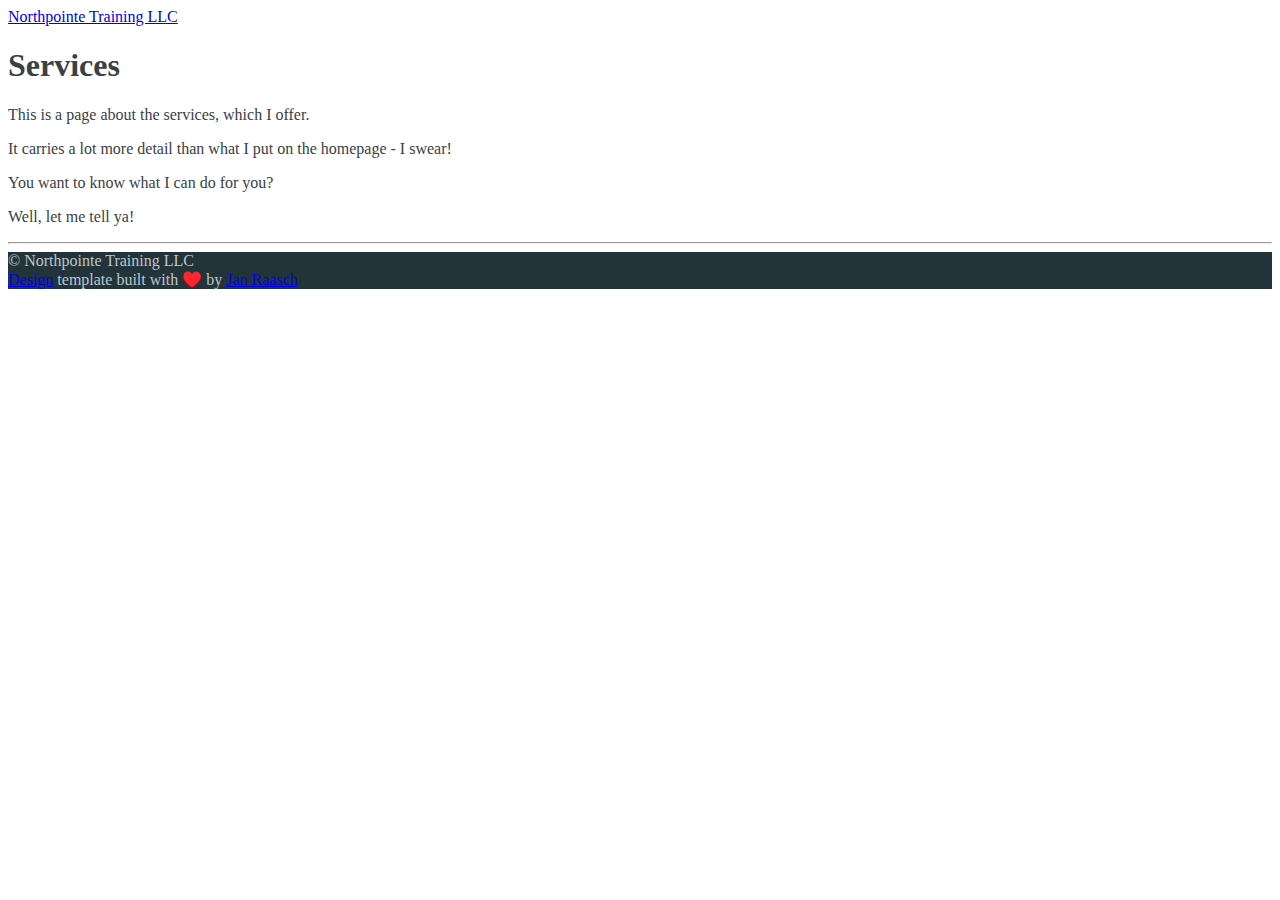
==== commit 88eae9bd: "Updated hugo baseurl" ====
--- a/services/index.html
+++ b/services/index.html
@@ -5,7 +5,7 @@
 <title>Services</title>
 
 
-  <link rel="shortcut icon" href="/images/favicon.png" type="image/png"
+  <link rel="shortcut icon" href="www.northpointetraining.com/images/favicon.png" type="image/png"
 />
 
 
@@ -20,11 +20,11 @@
 <meta name="MobileOptimized" content="320" />
 <meta name="viewport" content="width=device-width, initial-scale=1.0" />
 
-<link rel="stylesheet" href="/css/screen.css" />
-<link rel="stylesheet" href="/css/fonts.css" type="text/css" />
+<link rel="stylesheet" href="www.northpointetraining.com/css/screen.css" />
+<link rel="stylesheet" href="www.northpointetraining.com/css/fonts.css" type="text/css" />
 <link
   rel="stylesheet"
-  href="/fork-awesome/css/fork-awesome.min.css"
+  href="www.northpointetraining.com/fork-awesome/css/fork-awesome.min.css"
   type="text/css"
 />
 
@@ -34,12 +34,12 @@
 You want to know what I can do for you?
 Well, let me tell ya!" />
 <meta property="og:type" content="article" />
-<meta property="og:url" content="/services/" /><meta property="og:image" content="/images/cover-image.jpg"/><meta property="article:section" content="" />
+<meta property="og:url" content="www.northpointetraining.com/services/" /><meta property="og:image" content="www.northpointetraining.com/images/cover-image.jpg"/><meta property="article:section" content="" />
 
 <meta property="og:site_name" content="Northpointe Training" />
 
 <meta name="twitter:card" content="summary_large_image"/>
-<meta name="twitter:image" content="/images/cover-image.jpg"/>
+<meta name="twitter:image" content="www.northpointetraining.com/images/cover-image.jpg"/>
 
 <meta name="twitter:title" content="Services"/>
 <meta name="twitter:description" content="This is a page about the services, which I offer.
@@ -53,7 +53,7 @@
 You want to know what I can do for you?
 Well, let me tell ya!">
 
-<meta itemprop="wordCount" content="41"><meta itemprop="image" content="/images/cover-image.jpg"/>
+<meta itemprop="wordCount" content="41"><meta itemprop="image" content="www.northpointetraining.com/images/cover-image.jpg"/>
 <meta itemprop="keywords" content="" />
 
 
@@ -126,19 +126,19 @@
 <link
   rel="apple-touch-icon"
   sizes="180x180"
-  href="/images/apple-touch-icon.png"
+  href="www.northpointetraining.com/images/apple-touch-icon.png"
 />
 <link
   rel="icon"
   type="image/png"
   sizes="32x32"
-  href="/images/favicon-32x32.png"
+  href="www.northpointetraining.com/images/favicon-32x32.png"
 />
 <link
   rel="icon"
   type="image/png"
   sizes="16x16"
-  href="/images/favicon-16x16.png"
+  href="www.northpointetraining.com/images/favicon-16x16.png"
 />
 <body>
   <main class="content page-template page-" role="main">
@@ -176,11 +176,11 @@
   </div>
 </footer>
 
-    <script type="text/javascript" src='/js/jquery-1.11.3.min.js'></script>
+    <script type="text/javascript" src='www.northpointetraining.com/js/jquery-1.11.3.min.js'></script>
 
     
-    <script type="text/javascript" src='/js/icons.js'></script>
-    <script type="text/javascript" src='/js/index.js'></script>
+    <script type="text/javascript" src='www.northpointetraining.com/js/icons.js'></script>
+    <script type="text/javascript" src='www.northpointetraining.com/js/index.js'></script>
     
 </body>
 </html>
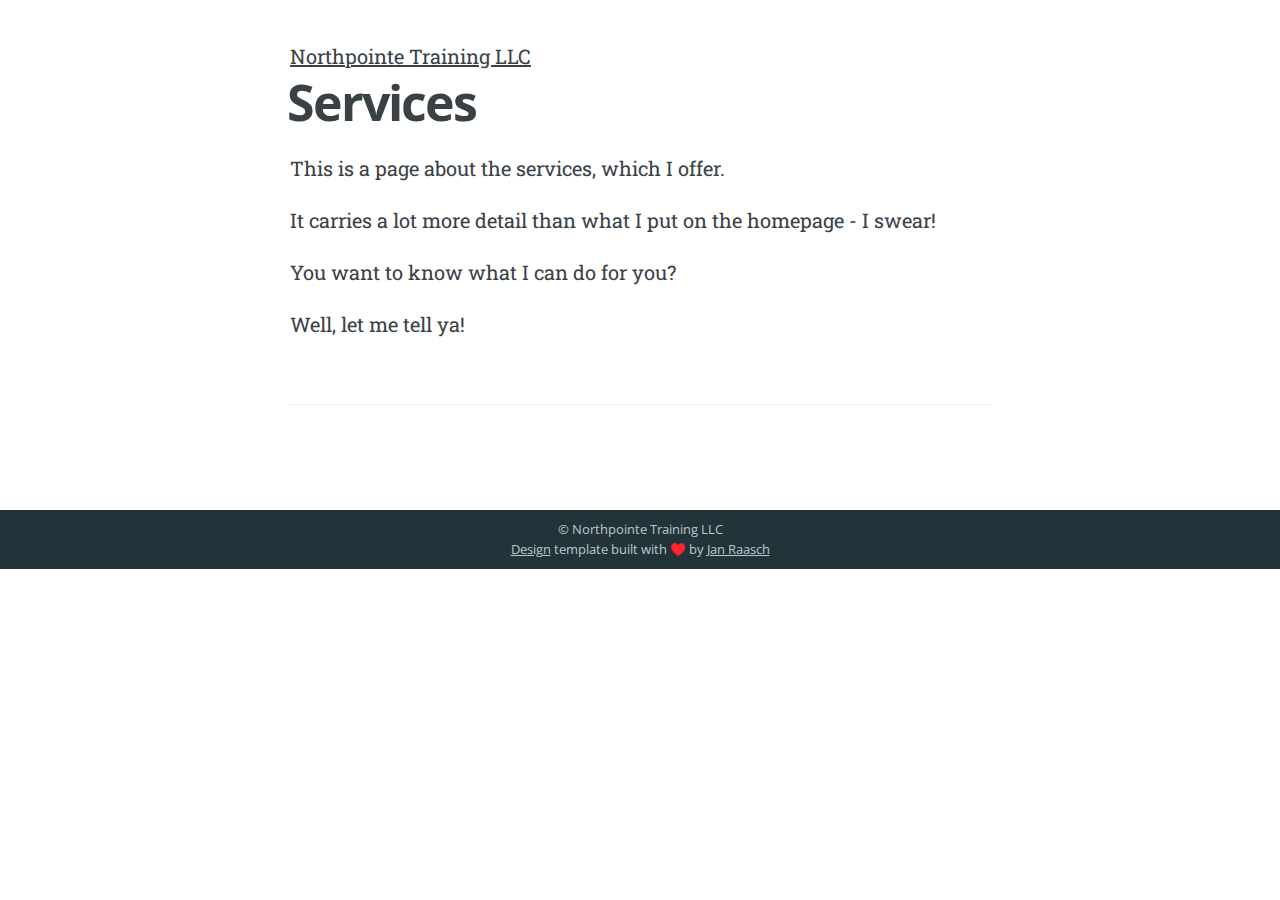
==== commit 42a8c587: "Still guessing what baseurl should be" ====
--- a/services/index.html
+++ b/services/index.html
@@ -5,7 +5,7 @@
 <title>Services</title>
 
 
-  <link rel="shortcut icon" href="www.northpointetraining.com/images/favicon.png" type="image/png"
+  <link rel="shortcut icon" href="/images/favicon.png" type="image/png"
 />
 
 
@@ -20,11 +20,11 @@
 <meta name="MobileOptimized" content="320" />
 <meta name="viewport" content="width=device-width, initial-scale=1.0" />
 
-<link rel="stylesheet" href="www.northpointetraining.com/css/screen.css" />
-<link rel="stylesheet" href="www.northpointetraining.com/css/fonts.css" type="text/css" />
+<link rel="stylesheet" href="/css/screen.css" />
+<link rel="stylesheet" href="/css/fonts.css" type="text/css" />
 <link
   rel="stylesheet"
-  href="www.northpointetraining.com/fork-awesome/css/fork-awesome.min.css"
+  href="/fork-awesome/css/fork-awesome.min.css"
   type="text/css"
 />
 
@@ -34,12 +34,12 @@
 You want to know what I can do for you?
 Well, let me tell ya!" />
 <meta property="og:type" content="article" />
-<meta property="og:url" content="www.northpointetraining.com/services/" /><meta property="og:image" content="www.northpointetraining.com/images/cover-image.jpg"/><meta property="article:section" content="" />
+<meta property="og:url" content="/services/" /><meta property="og:image" content="/images/cover-image.jpg"/><meta property="article:section" content="" />
 
 <meta property="og:site_name" content="Northpointe Training" />
 
 <meta name="twitter:card" content="summary_large_image"/>
-<meta name="twitter:image" content="www.northpointetraining.com/images/cover-image.jpg"/>
+<meta name="twitter:image" content="/images/cover-image.jpg"/>
 
 <meta name="twitter:title" content="Services"/>
 <meta name="twitter:description" content="This is a page about the services, which I offer.
@@ -53,7 +53,7 @@
 You want to know what I can do for you?
 Well, let me tell ya!">
 
-<meta itemprop="wordCount" content="41"><meta itemprop="image" content="www.northpointetraining.com/images/cover-image.jpg"/>
+<meta itemprop="wordCount" content="41"><meta itemprop="image" content="/images/cover-image.jpg"/>
 <meta itemprop="keywords" content="" />
 
 
@@ -126,19 +126,19 @@
 <link
   rel="apple-touch-icon"
   sizes="180x180"
-  href="www.northpointetraining.com/images/apple-touch-icon.png"
+  href="/images/apple-touch-icon.png"
 />
 <link
   rel="icon"
   type="image/png"
   sizes="32x32"
-  href="www.northpointetraining.com/images/favicon-32x32.png"
+  href="/images/favicon-32x32.png"
 />
 <link
   rel="icon"
   type="image/png"
   sizes="16x16"
-  href="www.northpointetraining.com/images/favicon-16x16.png"
+  href="/images/favicon-16x16.png"
 />
 <body>
   <main class="content page-template page-" role="main">
@@ -176,11 +176,11 @@
   </div>
 </footer>
 
-    <script type="text/javascript" src='www.northpointetraining.com/js/jquery-1.11.3.min.js'></script>
+    <script type="text/javascript" src='/js/jquery-1.11.3.min.js'></script>
 
     
-    <script type="text/javascript" src='www.northpointetraining.com/js/icons.js'></script>
-    <script type="text/javascript" src='www.northpointetraining.com/js/index.js'></script>
+    <script type="text/javascript" src='/js/icons.js'></script>
+    <script type="text/javascript" src='/js/index.js'></script>
     
 </body>
 </html>
--- a/css/screen.css
+++ b/css/screen.css
@@ -0,0 +1,1111 @@
+/* ==========================================================================
+   Table of Contents
+   ========================================================================== */
+
+/*
+
+    0.  Includes
+    1.  Icons
+    2.  General
+    3.  Utilities
+    4.  General
+    5.  Single Post
+    6.  Third Party Elements
+    7.  Pagination
+    8.  Footer
+    9.  Media Queries (Tablet)
+    10. Media Queries (Mobile)
+
+ */
+
+/* ==========================================================================
+   0. Includes - Ground zero
+   ========================================================================== */
+
+@import url(normalize.css);
+
+/* ==========================================================================
+      1. Icons - Sets up the icon font and respective classes
+      ========================================================================== */
+
+/* Import the font file with the icons in it */
+@font-face {
+  font-family: "icons";
+  src: url("../fonts/icons.eot");
+  src: url("../fonts/icons.eot?#iefix") format("embedded-opentype"),
+    url("../fonts/icons.woff") format("woff"),
+    url("../fonts/icons.ttf") format("truetype"),
+    url("../fonts/icons.svg#icons") format("svg");
+  font-weight: normal;
+  font-style: normal;
+}
+
+/* Apply these base styles to all icons */
+.i-ghost,
+.icon-feed,
+.icon-twitter,
+.icon-google-plus,
+.icon-facebook {
+  font-family: "icons";
+  speak: none;
+  font-style: normal;
+  font-weight: normal;
+  font-variant: normal;
+  text-transform: none;
+  line-height: 1;
+  -webkit-font-smoothing: antialiased;
+  text-decoration: none;
+}
+
+/* Each icon is created by inserting the corret character into the
+      content of the :before pseudo element. Like a boss. */
+.i-ghost:before {
+  content: "\e000";
+}
+.icon-feed:before {
+  content: "\e001";
+}
+.icon-twitter:before {
+  content: "\e002";
+  font-size: 1.1em;
+}
+.icon-google-plus:before {
+  content: "\e003";
+}
+.icon-facebook:before {
+  content: "\e004";
+}
+
+/* ==========================================================================
+      2. General - Setting up some base styles
+      ========================================================================== */
+
+html {
+  height: 100%;
+  max-height: 100%;
+  font-size: 62.5%;
+  overflow-x: hidden;
+}
+
+body {
+  height: 100%;
+  max-height: 100%;
+  /*font-family: 'Droid Serif', serif;*/
+  font-family: "Roboto Slab", serif;
+  font-size: 2rem;
+  line-height: 1.6em;
+  color: #3a4145;
+}
+a.fa {
+  text-decoration: none;
+}
+::-moz-selection {
+  color: #222;
+  background: #d6edff;
+  text-shadow: none;
+}
+
+::selection {
+  color: #222;
+  background: #d6edff;
+  text-shadow: none;
+}
+.left {
+  float: left;
+}
+.right {
+  float: right;
+}
+.clear {
+  clear: both;
+}
+h1,
+h2,
+h3,
+h4,
+h5,
+h6 {
+  text-rendering: optimizeLegibility;
+  line-height: 1;
+  margin-top: 0;
+  margin-bottom: 10px;
+  font-family: "Open Sans", sans-serif;
+}
+h3,
+h4,
+h5,
+h6 {
+  text-rendering: optimizeLegibility;
+  line-height: 120%;
+  margin-top: 0;
+  font-family: "Open Sans", sans-serif;
+  margin-bottom: 0%;
+}
+
+h1 {
+  font-size: 5rem;
+  line-height: 1.2em;
+  letter-spacing: -2px;
+  text-indent: -3px;
+}
+
+h2 {
+  font-size: 4rem;
+  line-height: 1.2em;
+  letter-spacing: -1px;
+  text-indent: -2px;
+}
+
+h3 {
+  font-size: 3.5rem;
+}
+
+h4 {
+  font-size: 3rem;
+}
+
+h5 {
+  font-size: 2.5rem;
+}
+
+h6 {
+  font-size: 2rem;
+}
+
+a {
+  color: inherit;
+  transition: all ease 0.3s;
+  -webkit-transition: all ease 0.3s;
+  -moz-transition: all ease 0.3s;
+}
+
+a:hover {
+  color: #86c440;
+}
+
+a.btn {
+  text-decoration: none;
+  background-color: #9fd067;
+  border-radius: 6px;
+  -webkit-border-radius: 6px;
+  color: white;
+  display: inline-block;
+  font-size: 16px;
+  letter-spacing: 1px;
+  margin: 0;
+  overflow: visible;
+  padding: 10px 20px 10px 20px;
+  position: relative;
+  margin-top: 2rem;
+  cursor: pointer;
+  font-family: "Oswald", sans-serif;
+  text-transform: uppercase;
+  font-weight: lighter;
+}
+
+a.btn:hover {
+  background: #86c440;
+}
+
+#header-arrow {
+  font-size: 140px;
+  margin: -10px auto;
+  text-align: center;
+  position: absolute;
+  width: 100%;
+  left: 0;
+  bottom: -120px;
+  cursor: pointer;
+  opacity: 0.6;
+  transition: all ease 0.3s;
+  -webkit-transition: all ease 0.3s;
+  -moz-transition: all ease 0.3s;
+}
+#header-arrow:hover {
+  opacity: 0.9;
+}
+
+h1 a,
+h2 a,
+h3 a,
+h4 a,
+h5 a,
+h6 a {
+  /*color: #50585D;*/
+}
+
+p,
+ul,
+ol {
+  margin: 1em 0;
+}
+
+ol ol,
+ul ul,
+ul ol,
+ol ul {
+  margin: 0.4em 0;
+}
+
+hr {
+  display: block;
+  height: 1px;
+  border: 0;
+  border-top: 1px solid #efefef;
+  margin: 3.2em 0;
+  padding: 0;
+}
+
+blockquote {
+  -moz-box-sizing: border-box;
+  box-sizing: border-box;
+  margin: 1em 0 1em -2.2em;
+  padding: 0 0 0 1em;
+  /*border-left: #4a4a4a 0.4em solid;*/
+  font-weight: lighter;
+}
+
+blockquote p {
+  margin: 0.8em 0;
+}
+.quo {
+  /*float: left;*/
+  margin-right: 10px;
+  margin-left: 10px;
+  font-size: 20px;
+}
+
+blockquote small {
+  display: inline-block;
+  margin: 0.8em 0 0.8em 1.5em;
+  font-size: 0.9em;
+  color: #ccc;
+}
+
+blockquote small:before {
+  content: "\2014 \00A0";
+}
+
+blockquote cite {
+  font-weight: bold;
+}
+
+blockquote cite a {
+  font-weight: normal;
+}
+
+dl {
+  margin: 1.6em 0;
+}
+
+dl dt {
+  float: left;
+  width: 180px;
+  overflow: hidden;
+  clear: left;
+  text-align: right;
+  text-overflow: ellipsis;
+  white-space: nowrap;
+  font-weight: bold;
+  margin-bottom: 1em;
+}
+
+dl dd {
+  margin-left: 200px;
+  margin-bottom: 1em;
+}
+
+mark {
+  background-color: #ffc336;
+}
+
+code,
+tt {
+  padding: 3px 5px;
+  font-family: Inconsolata, monospace, sans-serif;
+  font-size: 0.75em;
+  /*white-space: pre;*/
+  border: 1px solid #e3edf3;
+  background: #f7fafb;
+  border-radius: 2px;
+  color: #3a4145;
+}
+
+pre {
+  -moz-box-sizing: border-box;
+  box-sizing: border-box;
+  margin: 1.6em 0;
+  border: 1px solid #e3edf3;
+  width: 100%;
+  padding: 10px;
+  font-family: Inconsolata, monospace, sans-serif;
+  font-size: 0.9em;
+  white-space: pre;
+  overflow: auto;
+  background: #f7fafb;
+  border-radius: 3px;
+}
+
+pre code,
+tt {
+  font-size: inherit;
+  white-space: -moz-pre-wrap;
+  white-space: pre-wrap;
+  background: transparent;
+  border: none;
+  padding: 0;
+}
+
+kbd {
+  display: inline-block;
+  margin-bottom: 0.4em;
+  padding: 1px 8px;
+  border: #ccc 1px solid;
+  color: #666;
+  text-shadow: #fff 0 1px 0;
+  font-size: 0.9em;
+  font-weight: bold;
+  background: #f4f4f4;
+  border-radius: 4px;
+  box-shadow: 0 1px 0 rgba(0, 0, 0, 0.2), 0 1px 0 0 #fff inset;
+}
+
+table {
+  -moz-box-sizing: border-box;
+  box-sizing: border-box;
+  margin: 1.6em 0;
+  width: 100%;
+  max-width: 100%;
+  background-color: transparent;
+}
+
+table th,
+table td {
+  padding: 8px;
+  line-height: 20px;
+  text-align: left;
+  vertical-align: top;
+  border-top: 1px solid #efefef;
+}
+
+table th {
+  color: #000;
+}
+
+table caption + thead tr:first-child th,
+table caption + thead tr:first-child td,
+table colgroup + thead tr:first-child th,
+table colgroup + thead tr:first-child td,
+table thead:first-child tr:first-child th,
+table thead:first-child tr:first-child td {
+  border-top: 0;
+}
+
+table tbody + tbody {
+  border-top: 2px solid #efefef;
+}
+
+table table table {
+  background-color: #fff;
+}
+
+table tbody > tr:nth-child(odd) > td,
+table tbody > tr:nth-child(odd) > th {
+  background-color: #f6f6f6;
+}
+
+table.plain {
+  tbody > tr:nth-child(odd) > td,
+  tbody > tr:nth-child(odd) > th {
+    background: transparent;
+  }
+}
+
+li {
+  margin-left: 30px;
+}
+
+ul li {
+  list-style-type: none;
+}
+
+.bult {
+  display: inline;
+  float: left;
+  padding-top: 7px;
+}
+
+/* ==========================================================================
+      3. Utilities - These things get used a lot
+      ========================================================================== */
+
+/* Hides shit */
+.hidden {
+  text-indent: -9999px;
+  visibility: hidden;
+  display: none;
+}
+
+/* Creates a responsive wrapper that makes our content scale nicely */
+.inner {
+  position: relative;
+  width: 80%;
+  max-width: 700px;
+  margin: 0 auto;
+}
+
+/* Centres vertically yo. (IE8+) */
+.vertical {
+  display: table-cell;
+  vertical-align: middle;
+}
+
+/* ==========================================================================
+      4. General - The main styles for the the theme
+      ========================================================================== */
+
+/* Big cover image on the home page */
+#site-head {
+  position: relative;
+  display: table;
+  width: 100%;
+  height: 100%;
+  margin-bottom: 0rem;
+  text-align: center;
+  color: #fff;
+  background: #b80135 no-repeat center center;
+  background-size: cover;
+}
+
+#site-head:after {
+}
+
+/* Yo-logo. Yolo-go. Upload one in ghost/settings/ */
+#blog-logo img {
+  display: block;
+  max-height: 100px;
+  width: auto;
+  margin: 0 auto;
+  line-height: 0;
+}
+
+#back {
+  color: rgba(0, 0, 0, 0.2);
+  position: fixed;
+  top: 8px;
+  left: 8px;
+  padding: 6px;
+  font-size: 16px;
+}
+
+/* The details of your blog. Defined in ghost/settings/ */
+.blog-title {
+  margin: 10px 0 10px 0;
+  font-size: 5rem;
+  letter-spacing: -1px;
+}
+
+.blog-description {
+  margin: 0;
+  font-size: 2.5rem;
+  line-height: 1.5em;
+  font-weight: 400;
+  font-family: "Roboto Slab", serif;
+  letter-spacing: 0;
+}
+
+.post-holder {
+  width: 100%;
+  height: 100%;
+  background: #f2efe8;
+  position: relative;
+}
+.post-holder.odd {
+  background: #b80135;
+  color: white;
+}
+
+/* Every post, on every page, gets this style on its <article> tag */
+.post {
+  position: relative;
+  width: 80%;
+  max-width: 700px;
+  margin: 0rem auto;
+  padding-bottom: 4rem;
+  padding-top: 4rem;
+  height: 70%;
+  word-break: break-word;
+  hyphens: auto;
+}
+
+/* Add a little circle in the middle of the border-bottom on our .post
+      just for the lolz and stylepoints. */
+
+.fixed-nav {
+  display: none;
+  opacity: 1;
+  position: fixed;
+  top: 40px;
+  left: 2%;
+  z-index: 99999;
+  font-family: "Open Sans Condensed", sans-serif;
+  text-transform: uppercase;
+  font-size: 1.5rem;
+  line-height: 130%;
+  font-weight: bold;
+}
+a.fn-item {
+  display: block;
+  cursor: pointer;
+  opacity: 0.7;
+}
+.white {
+  color: white;
+}
+a.fn-item:hover {
+  color: #9fd067;
+}
+a.fn-item.active {
+  color: #86c440;
+  opacity: 1;
+}
+
+.post-after {
+  position: absolute;
+  bottom: -40px;
+  right: 6%;
+  z-index: 1;
+  width: 0;
+  height: 0;
+  border-left: 60px solid transparent;
+  border-right: 60px solid transparent;
+  border-top: 50px solid #f2efe8;
+  border-radius: 25px;
+}
+.post-after.even {
+  left: 6%;
+}
+
+.post-title {
+  margin: 0;
+}
+
+.post-title a {
+  text-decoration: none;
+}
+
+.post-excerpt p {
+  margin: 1.6rem 0 0 0;
+  font-size: 0.9em;
+  line-height: 1.6em;
+}
+
+.post-meta {
+  display: inline-block;
+  margin: 0 0 5px 0;
+  font-family: "Open Sans", sans-serif;
+  font-size: 1.5rem;
+  color: #9eabb3;
+}
+
+.post-meta a {
+  color: #9eabb3;
+  text-decoration: none;
+}
+
+.post-meta a:hover {
+  text-decoration: underline;
+}
+
+.user-meta {
+  position: relative;
+  padding: 0.3rem 40px 0 100px;
+  min-height: 77px;
+}
+
+.user-image {
+  position: absolute;
+  top: 0;
+  left: 0;
+}
+
+.user-name {
+  display: block;
+  font-weight: bold;
+}
+
+.user-bio {
+  display: block;
+  max-width: 440px;
+  font-size: 1.4rem;
+  line-height: 1.5em;
+}
+
+.publish-meta {
+  position: absolute;
+  top: 0;
+  right: 0;
+  padding: 4.3rem 0 4rem 0;
+  text-align: right;
+}
+
+.publish-heading {
+  display: block;
+  font-weight: bold;
+}
+
+.publish-date {
+  display: block;
+  font-size: 1.4rem;
+  line-height: 1.5em;
+}
+
+/* ==========================================================================
+      5. Single Post - When you click on an individual post
+      ========================================================================== */
+
+/* Tweak the .post wrapper style */
+.post-template .post {
+  margin-top: 0;
+  border-bottom: none;
+  padding-bottom: 0;
+}
+
+/* Kill that stylish little circle that was on the border, too */
+.post-template .post:after {
+  display: none;
+}
+
+/* Insert some mad padding up in the header for better spacing */
+.post-template .post-header {
+  padding: 60px 0;
+}
+
+/* Keep large images within the bounds of the post-width */
+.post-content img {
+  display: block;
+  max-width: 100%;
+  margin: 0 auto;
+}
+
+/* The author credit area after the post */
+.post-footer {
+  position: relative;
+  margin: 4rem 0 0 0;
+  padding: 4rem 0 0 0;
+  border-top: #ebf2f6 1px solid;
+}
+
+.post-footer h4 {
+  font-size: 1.8rem;
+  margin: 0;
+}
+
+.post-footer p {
+  margin: 1rem 0;
+  font-size: 1.4rem;
+  line-height: 1.6em;
+}
+
+/* Create some space to the right for the share links */
+.post-footer .author {
+  margin-right: 180px;
+}
+
+/* Drop the share links in the space to the right.
+      Doing it like this means it's easier for the author bio
+      to be flexible at smaller screen sizes while the share
+      links remain at a fixed width the whole time */
+.post-footer .share {
+  position: absolute;
+  top: 4rem;
+  right: 0;
+  width: 140px;
+}
+
+.post-footer .share a {
+  font-size: 1.8rem;
+  display: inline-block;
+  margin: 1.4rem 1.6rem 1.6rem 0;
+  color: #bbc7cc;
+}
+
+.post-footer .share a:hover {
+  color: #50585d;
+}
+
+/* ==========================================================================
+      6. Third Party Elements - Embeds from other services
+      ========================================================================== */
+
+/* Github */
+
+.gist table {
+  margin: 0;
+  font-size: 1.4rem;
+}
+
+.gist .line-number {
+  min-width: 25px;
+  font-size: 1.1rem;
+}
+
+/* ==========================================================================
+      7. Pagination - Tools to let you flick between pages
+      ========================================================================== */
+
+/* The main wrapper for our pagination links */
+.pagination {
+  position: relative;
+  width: 80%;
+  max-width: 700px;
+  margin: 4rem auto;
+  font-family: "Open Sans", sans-serif;
+  font-size: 1.3rem;
+  color: #9eabb3;
+  text-align: center;
+}
+
+.pagination a {
+  color: #9eabb3;
+}
+
+/* Push the previous/next links out to the left/right */
+.older-posts,
+.newer-posts {
+  position: absolute;
+  display: inline-block;
+  padding: 0 15px;
+  border: #ebf2f6 2px solid;
+  text-decoration: none;
+  border-radius: 30px;
+  transition: border ease 0.3s;
+}
+
+.older-posts {
+  right: 0;
+}
+
+.page-number {
+  display: inline-block;
+  padding: 2px 0;
+}
+
+.newer-posts {
+  left: 0;
+}
+
+.older-posts:hover,
+.newer-posts:hover {
+  border-color: #9eabb3;
+}
+
+/* ==========================================================================
+      8. Footer - The bottom of every page
+      ========================================================================== */
+
+.site-footer {
+  position: relative;
+  margin: 0rem 0 0 0;
+  padding: 1rem 0;
+  font-family: "Open Sans", sans-serif;
+  font-size: 1.3rem;
+  line-height: 1.5em;
+  color: #bbc7cc;
+  text-align: center;
+  background: #22343a;
+}
+
+.site-footer a {
+  color: #bbc7cc;
+  text-decoration: underline;
+}
+
+.site-footer a:hover {
+  color: #50585d;
+}
+
+.poweredby .i-ghost {
+  font-weight: 700;
+  text-decoration: none;
+}
+
+.poweredby .i-ghost:hover {
+  text-decoration: none;
+}
+
+.poweredby .i-ghost:before {
+  font-size: 1rem;
+  margin-right: 0.2em;
+}
+
+/* The subscribe icon on the footer */
+.subscribe {
+  width: 28px;
+  height: 28px;
+  position: absolute;
+  top: -14px;
+  left: 50%;
+  margin-left: -15px;
+  border: #ebf2f6 1px solid;
+  text-align: center;
+  line-height: 2.4rem;
+  border-radius: 50px;
+  background: #fff;
+  transition: box-shadow 0.5s;
+}
+
+/* The RSS icon, inserted via icon font */
+.subscribe:before {
+  color: #d2dee3;
+  font-size: 10px;
+  position: absolute;
+  top: 2px;
+  left: 9px;
+  font-weight: bold;
+  transition: color 0.5s ease;
+}
+
+/* Add a box shadow to on hover */
+.subscribe:hover {
+  box-shadow: rgba(0, 0, 0, 0.05) 0 0 0 3px;
+  transition: box-shadow 0.25s;
+}
+
+.subscribe:hover:before {
+  color: #50585d;
+}
+
+/* CSS tooltip saying "Subscribe!" - initially hidden */
+.tooltip {
+  opacity: 0;
+  display: inline-block;
+  padding: 4px 8px 5px 8px;
+  position: absolute;
+  top: -23px;
+  left: -23px;
+  color: rgba(255, 255, 255, 0.9);
+  font-size: 1.1rem;
+  font-weight: bold;
+  line-height: 1em;
+  text-align: center;
+  background: #50585d;
+  border-radius: 20px;
+  box-shadow: 0 1px 4px rgba(0, 0, 0, 0.1);
+  transition: opacity 0.3s ease, top 0.3s ease;
+}
+
+/* The little chiclet arrow under the tooltip, pointing down */
+.tooltip:after {
+  content: "";
+  border-width: 5px 5px 0 5px;
+  border-style: solid;
+  border-color: #50585d transparent;
+  display: block;
+  position: absolute;
+  bottom: -4px;
+  left: 50%;
+  margin-left: -5px;
+  z-index: 220;
+  width: 0;
+}
+
+/* On hover, show the tooltip! */
+.subscribe:hover .tooltip {
+  opacity: 1;
+  top: -33px;
+}
+
+/* ==========================================================================
+      9. Media Queries - Smaller than 1130px
+      ========================================================================== */
+
+@media only screen and (max-width: 1130px) {
+  .fixed-nav {
+    opacity: 1;
+    position: fixed;
+    top: 0px;
+    left: 0px;
+    z-index: 99999;
+    background: #f2efe8;
+    width: 100%;
+    text-align: center;
+    padding: 4px;
+  }
+  a.fn-item {
+    display: inline;
+    margin-left: 10px;
+  }
+  blockquote {
+    margin-left: 0;
+  }
+  .post-holder {
+    padding-top: 20px;
+  }
+  #site-head {
+    -webkit-box-sizing: border-box;
+    -moz-box-sizing: border-box;
+    box-sizing: border-box;
+    min-height: 240px;
+    padding: 15% 0;
+    height: 100%;
+    margin-bottom: 0rem;
+  }
+
+  .blog-title {
+    font-size: 4rem;
+    letter-spacing: -1px;
+  }
+
+  .blog-description {
+    font-size: 2.2rem;
+    line-height: 1.5em;
+  }
+
+  .post {
+    font-size: 0.9em;
+    line-height: 1.6em;
+  }
+
+  .post-template .post {
+    padding-bottom: 1rem;
+  }
+
+  .post-template .post-header {
+    padding: 40px 0;
+  }
+
+  h1 {
+    font-size: 4.8rem;
+    text-indent: -2px;
+  }
+
+  h2 {
+    font-size: 3.8rem;
+  }
+
+  h3 {
+    font-size: 3.3rem;
+  }
+
+  h4 {
+    font-size: 2.8rem;
+  }
+}
+
+/* ==========================================================================
+      10. Media Queries - Smaller than 500px
+      ========================================================================== */
+
+@media only screen and (max-width: 500px) {
+  .fixed-nav {
+    display: none;
+  }
+  .post-holder {
+    padding-top: 20px;
+  }
+  #blog-logo img {
+    max-height: 80px;
+  }
+
+  .inner,
+  .pagination {
+    width: auto;
+    margin-left: 16px;
+    margin-right: 16px;
+  }
+
+  .post {
+    width: auto;
+    margin-left: 16px;
+    margin-right: 16px;
+    font-size: 0.8em;
+    line-height: 1.6em;
+  }
+
+  #site-head {
+    padding: 10% 0;
+    height: 65%;
+  }
+  #header-arrow {
+    display: none;
+  }
+  a.btn {
+    margin-top: 10px;
+  }
+
+  .blog-title {
+    font-size: 3rem;
+  }
+
+  .blog-description {
+    font-size: 2.2rem;
+  }
+
+  h1,
+  h2 {
+    font-size: 3rem;
+    line-height: 1.1em;
+    letter-spacing: -1px;
+  }
+
+  h3 {
+    font-size: 2.8rem;
+  }
+
+  h4 {
+    font-size: 2.3rem;
+  }
+
+  .post-template .post {
+    padding-bottom: 0;
+  }
+
+  .post-template .post-header {
+    padding: 30px 0;
+  }
+
+  .post-meta {
+    font-size: 1.3rem;
+  }
+
+  .post-footer {
+    padding: 4rem 0;
+    text-align: center;
+  }
+
+  .post-footer .author {
+    margin: 0 0 2rem 0;
+    padding: 0 0 1.6rem 0;
+    border-bottom: #ebf2f6 1px dashed;
+  }
+
+  .post-footer .share {
+    position: static;
+    width: auto;
+  }
+
+  .post-footer .share a {
+    margin: 1.4rem 0.8rem 0 0.8rem;
+  }
+
+  .older-posts,
+  .newer-posts {
+    position: static;
+    margin: 10px 0;
+  }
+
+  .page-number {
+    display: block;
+  }
+
+  .site-footer {
+    /*margin-top: 0.8rem;*/
+    font-size: 1.1rem;
+  }
+}
+
+/* ==========================================================================
+      End of file. Media queries should be the last thing here. Do not add stuff
+      below this point, or it will probably fuck everything up.
+      ========================================================================== */
--- a/css/fonts.css
+++ b/css/fonts.css
@@ -0,0 +1,308 @@
+/* ==========================================================================
+   Table of Contents
+   ========================================================================== */
+
+/*
+
+    1. Open Sans            300italic,400italic,600italic,700italic,800italic,300,400,600,700,800
+    2. Open Sans Condensed  300,300italic,700
+    3. Oswald               300,400,700
+    4. Roboto Slab          100,300,400,700
+
+ */
+
+/* ==========================================================================
+   1. Open Sans
+   ========================================================================== */
+
+/* open-sans-300 - latin */
+@font-face {
+  font-family: 'Open Sans';
+  font-style: normal;
+  font-weight: 300;
+  src: url('../fonts/open-sans-v27-latin-300.eot'); /* IE9 Compat Modes */
+  src: local(''),
+       url('../fonts/open-sans-v27-latin-300.eot?#iefix') format('embedded-opentype'), /* IE6-IE8 */
+       url('../fonts/open-sans-v27-latin-300.woff2') format('woff2'), /* Super Modern Browsers */
+       url('../fonts/open-sans-v27-latin-300.woff') format('woff'), /* Modern Browsers */
+       url('../fonts/open-sans-v27-latin-300.ttf') format('truetype'), /* Safari, Android, iOS */
+       url('../fonts/open-sans-v27-latin-300.svg#OpenSans') format('svg'); /* Legacy iOS */
+}
+
+/* open-sans-regular - latin */
+@font-face {
+  font-family: 'Open Sans';
+  font-style: normal;
+  font-weight: 400;
+  src: url('../fonts/open-sans-v27-latin-regular.eot'); /* IE9 Compat Modes */
+  src: local(''),
+       url('../fonts/open-sans-v27-latin-regular.eot?#iefix') format('embedded-opentype'), /* IE6-IE8 */
+       url('../fonts/open-sans-v27-latin-regular.woff2') format('woff2'), /* Super Modern Browsers */
+       url('../fonts/open-sans-v27-latin-regular.woff') format('woff'), /* Modern Browsers */
+       url('../fonts/open-sans-v27-latin-regular.ttf') format('truetype'), /* Safari, Android, iOS */
+       url('../fonts/open-sans-v27-latin-regular.svg#OpenSans') format('svg'); /* Legacy iOS */
+}
+
+/* open-sans-600 - latin */
+@font-face {
+  font-family: 'Open Sans';
+  font-style: normal;
+  font-weight: 600;
+  src: url('../fonts/open-sans-v27-latin-600.eot'); /* IE9 Compat Modes */
+  src: local(''),
+       url('../fonts/open-sans-v27-latin-600.eot?#iefix') format('embedded-opentype'), /* IE6-IE8 */
+       url('../fonts/open-sans-v27-latin-600.woff2') format('woff2'), /* Super Modern Browsers */
+       url('../fonts/open-sans-v27-latin-600.woff') format('woff'), /* Modern Browsers */
+       url('../fonts/open-sans-v27-latin-600.ttf') format('truetype'), /* Safari, Android, iOS */
+       url('../fonts/open-sans-v27-latin-600.svg#OpenSans') format('svg'); /* Legacy iOS */
+}
+
+/* open-sans-700 - latin */
+@font-face {
+  font-family: 'Open Sans';
+  font-style: normal;
+  font-weight: 700;
+  src: url('../fonts/open-sans-v27-latin-700.eot'); /* IE9 Compat Modes */
+  src: local(''),
+       url('../fonts/open-sans-v27-latin-700.eot?#iefix') format('embedded-opentype'), /* IE6-IE8 */
+       url('../fonts/open-sans-v27-latin-700.woff2') format('woff2'), /* Super Modern Browsers */
+       url('../fonts/open-sans-v27-latin-700.woff') format('woff'), /* Modern Browsers */
+       url('../fonts/open-sans-v27-latin-700.ttf') format('truetype'), /* Safari, Android, iOS */
+       url('../fonts/open-sans-v27-latin-700.svg#OpenSans') format('svg'); /* Legacy iOS */
+}
+
+/* open-sans-800 - latin */
+@font-face {
+  font-family: 'Open Sans';
+  font-style: normal;
+  font-weight: 800;
+  src: url('../fonts/open-sans-v27-latin-800.eot'); /* IE9 Compat Modes */
+  src: local(''),
+       url('../fonts/open-sans-v27-latin-800.eot?#iefix') format('embedded-opentype'), /* IE6-IE8 */
+       url('../fonts/open-sans-v27-latin-800.woff2') format('woff2'), /* Super Modern Browsers */
+       url('../fonts/open-sans-v27-latin-800.woff') format('woff'), /* Modern Browsers */
+       url('../fonts/open-sans-v27-latin-800.ttf') format('truetype'), /* Safari, Android, iOS */
+       url('../fonts/open-sans-v27-latin-800.svg#OpenSans') format('svg'); /* Legacy iOS */
+}
+
+/* open-sans-300italic - latin */
+@font-face {
+  font-family: 'Open Sans';
+  font-style: italic;
+  font-weight: 300;
+  src: url('../fonts/open-sans-v27-latin-300italic.eot'); /* IE9 Compat Modes */
+  src: local(''),
+       url('../fonts/open-sans-v27-latin-300italic.eot?#iefix') format('embedded-opentype'), /* IE6-IE8 */
+       url('../fonts/open-sans-v27-latin-300italic.woff2') format('woff2'), /* Super Modern Browsers */
+       url('../fonts/open-sans-v27-latin-300italic.woff') format('woff'), /* Modern Browsers */
+       url('../fonts/open-sans-v27-latin-300italic.ttf') format('truetype'), /* Safari, Android, iOS */
+       url('../fonts/open-sans-v27-latin-300italic.svg#OpenSans') format('svg'); /* Legacy iOS */
+}
+
+/* open-sans-italic - latin */
+@font-face {
+  font-family: 'Open Sans';
+  font-style: italic;
+  font-weight: 400;
+  src: url('../fonts/open-sans-v27-latin-italic.eot'); /* IE9 Compat Modes */
+  src: local(''),
+       url('../fonts/open-sans-v27-latin-italic.eot?#iefix') format('embedded-opentype'), /* IE6-IE8 */
+       url('../fonts/open-sans-v27-latin-italic.woff2') format('woff2'), /* Super Modern Browsers */
+       url('../fonts/open-sans-v27-latin-italic.woff') format('woff'), /* Modern Browsers */
+       url('../fonts/open-sans-v27-latin-italic.ttf') format('truetype'), /* Safari, Android, iOS */
+       url('../fonts/open-sans-v27-latin-italic.svg#OpenSans') format('svg'); /* Legacy iOS */
+}
+
+/* open-sans-600italic - latin */
+@font-face {
+  font-family: 'Open Sans';
+  font-style: italic;
+  font-weight: 600;
+  src: url('../fonts/open-sans-v27-latin-600italic.eot'); /* IE9 Compat Modes */
+  src: local(''),
+       url('../fonts/open-sans-v27-latin-600italic.eot?#iefix') format('embedded-opentype'), /* IE6-IE8 */
+       url('../fonts/open-sans-v27-latin-600italic.woff2') format('woff2'), /* Super Modern Browsers */
+       url('../fonts/open-sans-v27-latin-600italic.woff') format('woff'), /* Modern Browsers */
+       url('../fonts/open-sans-v27-latin-600italic.ttf') format('truetype'), /* Safari, Android, iOS */
+       url('../fonts/open-sans-v27-latin-600italic.svg#OpenSans') format('svg'); /* Legacy iOS */
+}
+
+/* open-sans-700italic - latin */
+@font-face {
+  font-family: 'Open Sans';
+  font-style: italic;
+  font-weight: 700;
+  src: url('../fonts/open-sans-v27-latin-700italic.eot'); /* IE9 Compat Modes */
+  src: local(''),
+       url('../fonts/open-sans-v27-latin-700italic.eot?#iefix') format('embedded-opentype'), /* IE6-IE8 */
+       url('../fonts/open-sans-v27-latin-700italic.woff2') format('woff2'), /* Super Modern Browsers */
+       url('../fonts/open-sans-v27-latin-700italic.woff') format('woff'), /* Modern Browsers */
+       url('../fonts/open-sans-v27-latin-700italic.ttf') format('truetype'), /* Safari, Android, iOS */
+       url('../fonts/open-sans-v27-latin-700italic.svg#OpenSans') format('svg'); /* Legacy iOS */
+}
+
+/* open-sans-800italic - latin */
+@font-face {
+  font-family: 'Open Sans';
+  font-style: italic;
+  font-weight: 800;
+  src: url('../fonts/open-sans-v27-latin-800italic.eot'); /* IE9 Compat Modes */
+  src: local(''),
+       url('../fonts/open-sans-v27-latin-800italic.eot?#iefix') format('embedded-opentype'), /* IE6-IE8 */
+       url('../fonts/open-sans-v27-latin-800italic.woff2') format('woff2'), /* Super Modern Browsers */
+       url('../fonts/open-sans-v27-latin-800italic.woff') format('woff'), /* Modern Browsers */
+       url('../fonts/open-sans-v27-latin-800italic.ttf') format('truetype'), /* Safari, Android, iOS */
+       url('../fonts/open-sans-v27-latin-800italic.svg#OpenSans') format('svg'); /* Legacy iOS */
+}
+
+/* ==========================================================================
+   2. Open Sans Condensed
+   ========================================================================== */
+
+/* open-sans-condensed-300 - latin */
+@font-face {
+  font-family: 'Open Sans Condensed';
+  font-style: normal;
+  font-weight: 300;
+  src: url('../fonts/open-sans-condensed-v21-latin-300.eot'); /* IE9 Compat Modes */
+  src: local(''),
+       url('../fonts/open-sans-condensed-v21-latin-300.eot?#iefix') format('embedded-opentype'), /* IE6-IE8 */
+       url('../fonts/open-sans-condensed-v21-latin-300.woff2') format('woff2'), /* Super Modern Browsers */
+       url('../fonts/open-sans-condensed-v21-latin-300.woff') format('woff'), /* Modern Browsers */
+       url('../fonts/open-sans-condensed-v21-latin-300.ttf') format('truetype'), /* Safari, Android, iOS */
+       url('../fonts/open-sans-condensed-v21-latin-300.svg#OpenSansCondensed') format('svg'); /* Legacy iOS */
+}
+
+/* open-sans-condensed-300italic - latin */
+@font-face {
+  font-family: 'Open Sans Condensed';
+  font-style: italic;
+  font-weight: 300;
+  src: url('../fonts/open-sans-condensed-v21-latin-300italic.eot'); /* IE9 Compat Modes */
+  src: local(''),
+       url('../fonts/open-sans-condensed-v21-latin-300italic.eot?#iefix') format('embedded-opentype'), /* IE6-IE8 */
+       url('../fonts/open-sans-condensed-v21-latin-300italic.woff2') format('woff2'), /* Super Modern Browsers */
+       url('../fonts/open-sans-condensed-v21-latin-300italic.woff') format('woff'), /* Modern Browsers */
+       url('../fonts/open-sans-condensed-v21-latin-300italic.ttf') format('truetype'), /* Safari, Android, iOS */
+       url('../fonts/open-sans-condensed-v21-latin-300italic.svg#OpenSansCondensed') format('svg'); /* Legacy iOS */
+}
+
+/* open-sans-condensed-700 - latin */
+@font-face {
+  font-family: 'Open Sans Condensed';
+  font-style: normal;
+  font-weight: 700;
+  src: url('../fonts/open-sans-condensed-v21-latin-700.eot'); /* IE9 Compat Modes */
+  src: local(''),
+       url('../fonts/open-sans-condensed-v21-latin-700.eot?#iefix') format('embedded-opentype'), /* IE6-IE8 */
+       url('../fonts/open-sans-condensed-v21-latin-700.woff2') format('woff2'), /* Super Modern Browsers */
+       url('../fonts/open-sans-condensed-v21-latin-700.woff') format('woff'), /* Modern Browsers */
+       url('../fonts/open-sans-condensed-v21-latin-700.ttf') format('truetype'), /* Safari, Android, iOS */
+       url('../fonts/open-sans-condensed-v21-latin-700.svg#OpenSansCondensed') format('svg'); /* Legacy iOS */
+}
+
+/* ==========================================================================
+   3. Oswald
+   ========================================================================== */
+
+/* oswald-300 - latin */
+@font-face {
+  font-family: 'Oswald';
+  font-style: normal;
+  font-weight: 300;
+  src: url('../fonts/oswald-v40-latin-300.eot'); /* IE9 Compat Modes */
+  src: local(''),
+       url('../fonts/oswald-v40-latin-300.eot?#iefix') format('embedded-opentype'), /* IE6-IE8 */
+       url('../fonts/oswald-v40-latin-300.woff2') format('woff2'), /* Super Modern Browsers */
+       url('../fonts/oswald-v40-latin-300.woff') format('woff'), /* Modern Browsers */
+       url('../fonts/oswald-v40-latin-300.ttf') format('truetype'), /* Safari, Android, iOS */
+       url('../fonts/oswald-v40-latin-300.svg#Oswald') format('svg'); /* Legacy iOS */
+}
+
+/* oswald-regular - latin */
+@font-face {
+  font-family: 'Oswald';
+  font-style: normal;
+  font-weight: 400;
+  src: url('../fonts/oswald-v40-latin-regular.eot'); /* IE9 Compat Modes */
+  src: local(''),
+       url('../fonts/oswald-v40-latin-regular.eot?#iefix') format('embedded-opentype'), /* IE6-IE8 */
+       url('../fonts/oswald-v40-latin-regular.woff2') format('woff2'), /* Super Modern Browsers */
+       url('../fonts/oswald-v40-latin-regular.woff') format('woff'), /* Modern Browsers */
+       url('../fonts/oswald-v40-latin-regular.ttf') format('truetype'), /* Safari, Android, iOS */
+       url('../fonts/oswald-v40-latin-regular.svg#Oswald') format('svg'); /* Legacy iOS */
+}
+
+/* oswald-700 - latin */
+@font-face {
+  font-family: 'Oswald';
+  font-style: normal;
+  font-weight: 700;
+  src: url('../fonts/oswald-v40-latin-700.eot'); /* IE9 Compat Modes */
+  src: local(''),
+       url('../fonts/oswald-v40-latin-700.eot?#iefix') format('embedded-opentype'), /* IE6-IE8 */
+       url('../fonts/oswald-v40-latin-700.woff2') format('woff2'), /* Super Modern Browsers */
+       url('../fonts/oswald-v40-latin-700.woff') format('woff'), /* Modern Browsers */
+       url('../fonts/oswald-v40-latin-700.ttf') format('truetype'), /* Safari, Android, iOS */
+       url('../fonts/oswald-v40-latin-700.svg#Oswald') format('svg'); /* Legacy iOS */
+}
+
+/* ==========================================================================
+   4. Roboto Slab
+   ========================================================================== */
+
+/* roboto-slab-100 - latin */
+@font-face {
+  font-family: 'Roboto Slab';
+  font-style: normal;
+  font-weight: 100;
+  src: url('../fonts/roboto-slab-v16-latin-100.eot'); /* IE9 Compat Modes */
+  src: local(''),
+       url('../fonts/roboto-slab-v16-latin-100.eot?#iefix') format('embedded-opentype'), /* IE6-IE8 */
+       url('../fonts/roboto-slab-v16-latin-100.woff2') format('woff2'), /* Super Modern Browsers */
+       url('../fonts/roboto-slab-v16-latin-100.woff') format('woff'), /* Modern Browsers */
+       url('../fonts/roboto-slab-v16-latin-100.ttf') format('truetype'), /* Safari, Android, iOS */
+       url('../fonts/roboto-slab-v16-latin-100.svg#RobotoSlab') format('svg'); /* Legacy iOS */
+}
+
+/* roboto-slab-300 - latin */
+@font-face {
+  font-family: 'Roboto Slab';
+  font-style: normal;
+  font-weight: 300;
+  src: url('../fonts/roboto-slab-v16-latin-300.eot'); /* IE9 Compat Modes */
+  src: local(''),
+       url('../fonts/roboto-slab-v16-latin-300.eot?#iefix') format('embedded-opentype'), /* IE6-IE8 */
+       url('../fonts/roboto-slab-v16-latin-300.woff2') format('woff2'), /* Super Modern Browsers */
+       url('../fonts/roboto-slab-v16-latin-300.woff') format('woff'), /* Modern Browsers */
+       url('../fonts/roboto-slab-v16-latin-300.ttf') format('truetype'), /* Safari, Android, iOS */
+       url('../fonts/roboto-slab-v16-latin-300.svg#RobotoSlab') format('svg'); /* Legacy iOS */
+}
+
+/* roboto-slab-regular - latin */
+@font-face {
+  font-family: 'Roboto Slab';
+  font-style: normal;
+  font-weight: 400;
+  src: url('../fonts/roboto-slab-v16-latin-regular.eot'); /* IE9 Compat Modes */
+  src: local(''),
+       url('../fonts/roboto-slab-v16-latin-regular.eot?#iefix') format('embedded-opentype'), /* IE6-IE8 */
+       url('../fonts/roboto-slab-v16-latin-regular.woff2') format('woff2'), /* Super Modern Browsers */
+       url('../fonts/roboto-slab-v16-latin-regular.woff') format('woff'), /* Modern Browsers */
+       url('../fonts/roboto-slab-v16-latin-regular.ttf') format('truetype'), /* Safari, Android, iOS */
+       url('../fonts/roboto-slab-v16-latin-regular.svg#RobotoSlab') format('svg'); /* Legacy iOS */
+}
+
+/* roboto-slab-700 - latin */
+@font-face {
+  font-family: 'Roboto Slab';
+  font-style: normal;
+  font-weight: 700;
+  src: url('../fonts/roboto-slab-v16-latin-700.eot'); /* IE9 Compat Modes */
+  src: local(''),
+       url('../fonts/roboto-slab-v16-latin-700.eot?#iefix') format('embedded-opentype'), /* IE6-IE8 */
+       url('../fonts/roboto-slab-v16-latin-700.woff2') format('woff2'), /* Super Modern Browsers */
+       url('../fonts/roboto-slab-v16-latin-700.woff') format('woff'), /* Modern Browsers */
+       url('../fonts/roboto-slab-v16-latin-700.ttf') format('truetype'), /* Safari, Android, iOS */
+       url('../fonts/roboto-slab-v16-latin-700.svg#RobotoSlab') format('svg'); /* Legacy iOS */
+}
--- a/fork-awesome/css/fork-awesome.min.css
+++ b/fork-awesome/css/fork-awesome.min.css
@@ -0,0 +1,12 @@
+/*!
+Fork Awesome 1.1.7
+License - https://forkaweso.me/Fork-Awesome/license
+
+Copyright 2018 Dave Gandy & Fork Awesome
+
+Permission is hereby granted, free of charge, to any person obtaining a copy of this software and associated documentation files (the "Software"), to deal in the Software without restriction, including without limitation the rights to use, copy, modify, merge, publish, distribute, sublicense, and/or sell copies of the Software, and to permit persons to whom the Software is furnished to do so, subject to the following conditions:
+
+The above copyright notice and this permission notice shall be included in all copies or substantial portions of the Software.
+
+THE SOFTWARE IS PROVIDED "AS IS", WITHOUT WARRANTY OF ANY KIND, EXPRESS OR IMPLIED, INCLUDING BUT NOT LIMITED TO THE WARRANTIES OF MERCHANTABILITY, FITNESS FOR A PARTICULAR PURPOSE AND NONINFRINGEMENT. IN NO EVENT SHALL THE AUTHORS OR COPYRIGHT HOLDERS BE LIABLE FOR ANY CLAIM, DAMAGES OR OTHER LIABILITY, WHETHER IN AN ACTION OF CONTRACT, TORT OR OTHERWISE, ARISING FROM, OUT OF OR IN CONNECTION WITH THE SOFTWARE OR THE USE OR OTHER DEALINGS IN THE SOFTWARE.
+ */@font-face{font-family:ForkAwesome;src:url(../fonts/forkawesome-webfont.eot?v=1.1.7);src:url(../fonts/forkawesome-webfont.eot?#iefix&v=1.1.7) format('embedded-opentype'),url(../fonts/forkawesome-webfont.woff2?v=1.1.7) format('woff2'),url(../fonts/forkawesome-webfont.woff?v=1.1.7) format('woff'),url(../fonts/forkawesome-webfont.ttf?v=1.1.7) format('truetype'),url(../fonts/forkawesome-webfont.svg?v=1.1.7#forkawesomeregular) format('svg');font-weight:400;font-style:normal}.fa{display:inline-block;font:normal normal normal 14px/1 ForkAwesome;font-size:inherit;text-rendering:auto;-webkit-font-smoothing:antialiased;-moz-osx-font-smoothing:grayscale}.fa-lg{font-size:1.33333333em;line-height:.75em;vertical-align:-15%}.fa-2x{font-size:2em}.fa-3x{font-size:3em}.fa-4x{font-size:4em}.fa-5x{font-size:5em}.fa-fw{width:1.28571429em;text-align:center}.fa-ul{padding-left:0;margin-left:2.14285714em;list-style-type:none}.fa-ul>li{position:relative}.fa-li{position:absolute;left:-2.14285714em;width:2.14285714em;top:.14285714em;text-align:center}.fa-li.fa-lg{left:-1.85714286em}.fa-border{padding:.2em .25em .15em;border:solid .08em #eee;border-radius:.1em}.fa-pull-left{float:left}.fa-pull-right{float:right}.fa.fa-pull-left{margin-right:.3em}.fa.fa-pull-right{margin-left:.3em}.pull-right{float:right}.pull-left{float:left}.fa.pull-left{margin-right:.3em}.fa.pull-right{margin-left:.3em}.fa-spin{-webkit-animation:fa-spin 2s infinite linear;animation:fa-spin 2s infinite linear}.fa-pulse{-webkit-animation:fa-spin 1s infinite steps(8);animation:fa-spin 1s infinite steps(8)}@-webkit-keyframes fa-spin{0%{-webkit-transform:rotate(0);transform:rotate(0)}100%{-webkit-transform:rotate(359deg);transform:rotate(359deg)}}@keyframes fa-spin{0%{-webkit-transform:rotate(0);transform:rotate(0)}100%{-webkit-transform:rotate(359deg);transform:rotate(359deg)}}.fa-rotate-90{-ms-filter:"progid:DXImageTransform.Microsoft.BasicImage(rotation=1)";-webkit-transform:rotate(90deg);-ms-transform:rotate(90deg);transform:rotate(90deg)}.fa-rotate-180{-ms-filter:"progid:DXImageTransform.Microsoft.BasicImage(rotation=2)";-webkit-transform:rotate(180deg);-ms-transform:rotate(180deg);transform:rotate(180deg)}.fa-rotate-270{-ms-filter:"progid:DXImageTransform.Microsoft.BasicImage(rotation=3)";-webkit-transform:rotate(270deg);-ms-transform:rotate(270deg);transform:rotate(270deg)}.fa-flip-horizontal{-ms-filter:"progid:DXImageTransform.Microsoft.BasicImage(rotation=0, mirror=1)";-webkit-transform:scale(-1,1);-ms-transform:scale(-1,1);transform:scale(-1,1)}.fa-flip-vertical{-ms-filter:"progid:DXImageTransform.Microsoft.BasicImage(rotation=2, mirror=1)";-webkit-transform:scale(1,-1);-ms-transform:scale(1,-1);transform:scale(1,-1)}:root .fa-flip-horizontal,:root .fa-flip-vertical,:root .fa-rotate-180,:root .fa-rotate-270,:root .fa-rotate-90{filter:none}.fa-stack{position:relative;display:inline-block;width:2em;height:2em;line-height:2em;vertical-align:middle}.fa-stack-1x,.fa-stack-2x{position:absolute;left:0;width:100%;text-align:center}.fa-stack-1x{line-height:inherit}.fa-stack-2x{font-size:2em}.fa-inverse{color:#fff}.fa-glass:before{content:"\f000"}.fa-music:before{content:"\f001"}.fa-search:before{content:"\f002"}.fa-envelope-o:before{content:"\f003"}.fa-heart:before{content:"\f004"}.fa-star:before{content:"\f005"}.fa-star-o:before{content:"\f006"}.fa-user:before{content:"\f007"}.fa-film:before{content:"\f008"}.fa-th-large:before{content:"\f009"}.fa-th:before{content:"\f00a"}.fa-th-list:before{content:"\f00b"}.fa-check:before{content:"\f00c"}.fa-close:before,.fa-remove:before,.fa-times:before{content:"\f00d"}.fa-search-plus:before{content:"\f00e"}.fa-search-minus:before{content:"\f010"}.fa-power-off:before{content:"\f011"}.fa-signal:before{content:"\f012"}.fa-cog:before,.fa-gear:before{content:"\f013"}.fa-trash-o:before{content:"\f014"}.fa-home:before{content:"\f015"}.fa-file-o:before{content:"\f016"}.fa-clock-o:before{content:"\f017"}.fa-road:before{content:"\f018"}.fa-download:before{content:"\f019"}.fa-arrow-circle-o-down:before{content:"\f01a"}.fa-arrow-circle-o-up:before{content:"\f01b"}.fa-inbox:before{content:"\f01c"}.fa-play-circle-o:before{content:"\f01d"}.fa-repeat:before,.fa-rotate-right:before{content:"\f01e"}.fa-refresh:before,.fa-sync:before{content:"\f021"}.fa-list-alt:before{content:"\f022"}.fa-lock:before{content:"\f023"}.fa-flag:before{content:"\f024"}.fa-headphones:before{content:"\f025"}.fa-volume-off:before{content:"\f026"}.fa-volume-down:before{content:"\f027"}.fa-volume-up:before{content:"\f028"}.fa-qrcode:before{content:"\f029"}.fa-barcode:before{content:"\f02a"}.fa-tag:before{content:"\f02b"}.fa-tags:before{content:"\f02c"}.fa-book:before{content:"\f02d"}.fa-bookmark:before{content:"\f02e"}.fa-print:before{content:"\f02f"}.fa-camera:before{content:"\f030"}.fa-font:before{content:"\f031"}.fa-bold:before{content:"\f032"}.fa-italic:before{content:"\f033"}.fa-text-height:before{content:"\f034"}.fa-text-width:before{content:"\f035"}.fa-align-left:before{content:"\f036"}.fa-align-center:before{content:"\f037"}.fa-align-right:before{content:"\f038"}.fa-align-justify:before{content:"\f039"}.fa-list:before{content:"\f03a"}.fa-dedent:before,.fa-outdent:before{content:"\f03b"}.fa-indent:before{content:"\f03c"}.fa-video-camera:before,.fa-video:before{content:"\f03d"}.fa-image:before,.fa-photo:before,.fa-picture-o:before{content:"\f03e"}.fa-pencil:before{content:"\f040"}.fa-map-marker:before{content:"\f041"}.fa-adjust:before{content:"\f042"}.fa-tint:before{content:"\f043"}.fa-edit:before,.fa-pencil-square-o:before{content:"\f044"}.fa-share-square-o:before{content:"\f045"}.fa-check-square-o:before{content:"\f046"}.fa-arrows:before{content:"\f047"}.fa-step-backward:before{content:"\f048"}.fa-fast-backward:before{content:"\f049"}.fa-backward:before{content:"\f04a"}.fa-play:before{content:"\f04b"}.fa-pause:before{content:"\f04c"}.fa-stop:before{content:"\f04d"}.fa-forward:before{content:"\f04e"}.fa-fast-forward:before{content:"\f050"}.fa-step-forward:before{content:"\f051"}.fa-eject:before{content:"\f052"}.fa-chevron-left:before{content:"\f053"}.fa-chevron-right:before{content:"\f054"}.fa-plus-circle:before{content:"\f055"}.fa-minus-circle:before{content:"\f056"}.fa-times-circle:before{content:"\f057"}.fa-check-circle:before{content:"\f058"}.fa-question-circle:before{content:"\f059"}.fa-info-circle:before{content:"\f05a"}.fa-crosshairs:before{content:"\f05b"}.fa-times-circle-o:before{content:"\f05c"}.fa-check-circle-o:before{content:"\f05d"}.fa-ban:before{content:"\f05e"}.fa-arrow-left:before{content:"\f060"}.fa-arrow-right:before{content:"\f061"}.fa-arrow-up:before{content:"\f062"}.fa-arrow-down:before{content:"\f063"}.fa-mail-forward:before,.fa-share:before{content:"\f064"}.fa-expand:before{content:"\f065"}.fa-compress:before{content:"\f066"}.fa-plus:before{content:"\f067"}.fa-minus:before{content:"\f068"}.fa-asterisk:before{content:"\f069"}.fa-exclamation-circle:before{content:"\f06a"}.fa-gift:before{content:"\f06b"}.fa-leaf:before{content:"\f06c"}.fa-fire:before{content:"\f06d"}.fa-eye:before{content:"\f06e"}.fa-eye-slash:before{content:"\f070"}.fa-exclamation-triangle:before,.fa-warning:before{content:"\f071"}.fa-plane:before{content:"\f072"}.fa-calendar:before{content:"\f073"}.fa-random:before{content:"\f074"}.fa-comment:before{content:"\f075"}.fa-magnet:before{content:"\f076"}.fa-chevron-up:before{content:"\f077"}.fa-chevron-down:before{content:"\f078"}.fa-retweet:before{content:"\f079"}.fa-shopping-cart:before{content:"\f07a"}.fa-folder:before{content:"\f07b"}.fa-folder-open:before{content:"\f07c"}.fa-arrows-v:before{content:"\f07d"}.fa-arrows-h:before{content:"\f07e"}.fa-bar-chart-o:before,.fa-bar-chart:before{content:"\f080"}.fa-twitter-square:before{content:"\f081"}.fa-facebook-square:before{content:"\f082"}.fa-camera-retro:before{content:"\f083"}.fa-key:before{content:"\f084"}.fa-cogs:before,.fa-gears:before{content:"\f085"}.fa-comments:before{content:"\f086"}.fa-thumbs-o-up:before{content:"\f087"}.fa-thumbs-o-down:before{content:"\f088"}.fa-star-half:before{content:"\f089"}.fa-heart-o:before{content:"\f08a"}.fa-sign-out:before{content:"\f08b"}.fa-linkedin-square:before{content:"\f08c"}.fa-thumb-tack:before{content:"\f08d"}.fa-external-link:before{content:"\f08e"}.fa-sign-in:before{content:"\f090"}.fa-trophy:before{content:"\f091"}.fa-github-square:before{content:"\f092"}.fa-upload:before{content:"\f093"}.fa-lemon-o:before{content:"\f094"}.fa-phone:before{content:"\f095"}.fa-square-o:before{content:"\f096"}.fa-bookmark-o:before{content:"\f097"}.fa-phone-square:before{content:"\f098"}.fa-twitter:before{content:"\f099"}.fa-facebook-f:before,.fa-facebook:before{content:"\f09a"}.fa-github:before{content:"\f09b"}.fa-unlock:before{content:"\f09c"}.fa-credit-card:before{content:"\f09d"}.fa-feed:before,.fa-rss:before{content:"\f09e"}.fa-hdd-o:before{content:"\f0a0"}.fa-bullhorn:before{content:"\f0a1"}.fa-bell-o:before{content:"\f0f3"}.fa-certificate:before{content:"\f0a3"}.fa-hand-o-right:before{content:"\f0a4"}.fa-hand-o-left:before{content:"\f0a5"}.fa-hand-o-up:before{content:"\f0a6"}.fa-hand-o-down:before{content:"\f0a7"}.fa-arrow-circle-left:before{content:"\f0a8"}.fa-arrow-circle-right:before{content:"\f0a9"}.fa-arrow-circle-up:before{content:"\f0aa"}.fa-arrow-circle-down:before{content:"\f0ab"}.fa-globe:before{content:"\f0ac"}.fa-globe-e:before{content:"\f304"}.fa-globe-w:before{content:"\f305"}.fa-wrench:before{content:"\f0ad"}.fa-tasks:before{content:"\f0ae"}.fa-filter:before{content:"\f0b0"}.fa-briefcase:before{content:"\f0b1"}.fa-arrows-alt:before{content:"\f0b2"}.fa-community:before,.fa-group:before,.fa-users:before{content:"\f0c0"}.fa-chain:before,.fa-link:before{content:"\f0c1"}.fa-cloud:before{content:"\f0c2"}.fa-flask:before{content:"\f0c3"}.fa-cut:before,.fa-scissors:before{content:"\f0c4"}.fa-copy:before,.fa-files-o:before{content:"\f0c5"}.fa-paperclip:before{content:"\f0c6"}.fa-floppy-o:before,.fa-save:before{content:"\f0c7"}.fa-square:before{content:"\f0c8"}.fa-bars:before,.fa-navicon:before,.fa-reorder:before{content:"\f0c9"}.fa-list-ul:before{content:"\f0ca"}.fa-list-ol:before{content:"\f0cb"}.fa-strikethrough:before{content:"\f0cc"}.fa-underline:before{content:"\f0cd"}.fa-table:before{content:"\f0ce"}.fa-magic:before{content:"\f0d0"}.fa-truck:before{content:"\f0d1"}.fa-pinterest:before{content:"\f0d2"}.fa-pinterest-square:before{content:"\f0d3"}.fa-google-plus-square:before{content:"\f0d4"}.fa-google-plus-g:before,.fa-google-plus:before{content:"\f0d5"}.fa-money:before{content:"\f0d6"}.fa-caret-down:before{content:"\f0d7"}.fa-caret-up:before{content:"\f0d8"}.fa-caret-left:before{content:"\f0d9"}.fa-caret-right:before{content:"\f0da"}.fa-columns:before{content:"\f0db"}.fa-sort:before,.fa-unsorted:before{content:"\f0dc"}.fa-sort-desc:before,.fa-sort-down:before{content:"\f0dd"}.fa-sort-asc:before,.fa-sort-up:before{content:"\f0de"}.fa-envelope:before{content:"\f0e0"}.fa-linkedin:before{content:"\f0e1"}.fa-rotate-left:before,.fa-undo:before{content:"\f0e2"}.fa-gavel:before,.fa-legal:before{content:"\f0e3"}.fa-dashboard:before,.fa-tachometer:before{content:"\f0e4"}.fa-comment-o:before{content:"\f0e5"}.fa-comments-o:before{content:"\f0e6"}.fa-bolt:before,.fa-flash:before{content:"\f0e7"}.fa-sitemap:before{content:"\f0e8"}.fa-umbrella:before{content:"\f0e9"}.fa-clipboard:before,.fa-paste:before{content:"\f0ea"}.fa-lightbulb-o:before{content:"\f0eb"}.fa-exchange:before{content:"\f0ec"}.fa-cloud-download:before{content:"\f0ed"}.fa-cloud-upload:before{content:"\f0ee"}.fa-user-md:before{content:"\f0f0"}.fa-stethoscope:before{content:"\f0f1"}.fa-suitcase:before{content:"\f0f2"}.fa-bell:before{content:"\f0a2"}.fa-coffee:before{content:"\f0f4"}.fa-cutlery:before,.fa-utensils:before{content:"\f0f5"}.fa-file-text-o:before{content:"\f0f6"}.fa-building-o:before{content:"\f0f7"}.fa-hospital-o:before{content:"\f0f8"}.fa-ambulance:before{content:"\f0f9"}.fa-medkit:before{content:"\f0fa"}.fa-fighter-jet:before{content:"\f0fb"}.fa-beer:before{content:"\f0fc"}.fa-h-square:before{content:"\f0fd"}.fa-plus-square:before{content:"\f0fe"}.fa-angle-double-left:before{content:"\f100"}.fa-angle-double-right:before{content:"\f101"}.fa-angle-double-up:before{content:"\f102"}.fa-angle-double-down:before{content:"\f103"}.fa-angle-left:before{content:"\f104"}.fa-angle-right:before{content:"\f105"}.fa-angle-up:before{content:"\f106"}.fa-angle-down:before{content:"\f107"}.fa-desktop:before{content:"\f108"}.fa-laptop:before{content:"\f109"}.fa-tablet:before{content:"\f10a"}.fa-mobile-phone:before,.fa-mobile:before{content:"\f10b"}.fa-circle-o:before{content:"\f10c"}.fa-quote-left:before{content:"\f10d"}.fa-quote-right:before{content:"\f10e"}.fa-spinner:before{content:"\f110"}.fa-circle:before{content:"\f111"}.fa-mail-reply:before,.fa-reply:before{content:"\f112"}.fa-github-alt:before{content:"\f113"}.fa-folder-o:before{content:"\f114"}.fa-folder-open-o:before{content:"\f115"}.fa-smile-o:before{content:"\f118"}.fa-frown-o:before{content:"\f119"}.fa-meh-o:before{content:"\f11a"}.fa-gamepad:before{content:"\f11b"}.fa-keyboard-o:before{content:"\f11c"}.fa-flag-o:before{content:"\f11d"}.fa-flag-checkered:before{content:"\f11e"}.fa-terminal:before{content:"\f120"}.fa-code:before{content:"\f121"}.fa-mail-reply-all:before,.fa-reply-all:before{content:"\f122"}.fa-star-half-empty:before,.fa-star-half-full:before,.fa-star-half-o:before{content:"\f123"}.fa-location-arrow:before{content:"\f124"}.fa-crop:before{content:"\f125"}.fa-code-fork:before{content:"\f126"}.fa-chain-broken:before,.fa-unlink:before{content:"\f127"}.fa-question:before{content:"\f128"}.fa-info:before{content:"\f129"}.fa-exclamation:before{content:"\f12a"}.fa-superscript:before{content:"\f12b"}.fa-subscript:before{content:"\f12c"}.fa-eraser:before{content:"\f12d"}.fa-puzzle-piece:before{content:"\f12e"}.fa-microphone:before{content:"\f130"}.fa-microphone-slash:before{content:"\f131"}.fa-shield:before{content:"\f132"}.fa-calendar-o:before{content:"\f133"}.fa-fire-extinguisher:before{content:"\f134"}.fa-rocket:before{content:"\f135"}.fa-maxcdn:before{content:"\f136"}.fa-chevron-circle-left:before{content:"\f137"}.fa-chevron-circle-right:before{content:"\f138"}.fa-chevron-circle-up:before{content:"\f139"}.fa-chevron-circle-down:before{content:"\f13a"}.fa-html5:before{content:"\f13b"}.fa-css3:before{content:"\f13c"}.fa-anchor:before{content:"\f13d"}.fa-unlock-alt:before{content:"\f13e"}.fa-bullseye:before{content:"\f140"}.fa-ellipsis-h:before{content:"\f141"}.fa-ellipsis-v:before{content:"\f142"}.fa-rss-square:before{content:"\f143"}.fa-play-circle:before{content:"\f144"}.fa-ticket:before{content:"\f145"}.fa-minus-square:before{content:"\f146"}.fa-minus-square-o:before{content:"\f147"}.fa-level-up:before{content:"\f148"}.fa-level-down:before{content:"\f149"}.fa-check-square:before{content:"\f14a"}.fa-pencil-square:before{content:"\f14b"}.fa-external-link-square:before{content:"\f14c"}.fa-share-square:before{content:"\f14d"}.fa-compass:before{content:"\f14e"}.fa-caret-square-o-down:before,.fa-toggle-down:before{content:"\f150"}.fa-caret-square-o-up:before,.fa-toggle-up:before{content:"\f151"}.fa-caret-square-o-right:before,.fa-toggle-right:before{content:"\f152"}.fa-eur:before,.fa-euro:before{content:"\f153"}.fa-gbp:before,.fa-pound:before{content:"\f154"}.fa-dollar:before,.fa-usd:before{content:"\f155"}.fa-inr:before,.fa-rupee:before{content:"\f156"}.fa-cny:before,.fa-jpy:before,.fa-rmb:before,.fa-yen:before{content:"\f157"}.fa-rouble:before,.fa-rub:before,.fa-ruble:before{content:"\f158"}.fa-krw:before,.fa-won:before{content:"\f159"}.fa-bitcoin:before,.fa-btc:before{content:"\f15a"}.fa-file:before{content:"\f15b"}.fa-file-text:before{content:"\f15c"}.fa-sort-alpha-asc:before,.fa-sort-alpha-down:before{content:"\f15d"}.fa-sort-alpha-desc:before,.fa-sort-alpha-up:before{content:"\f15e"}.fa-sort-amount-asc:before,.fa-sort-amount-down:before{content:"\f160"}.fa-sort-amount-desc:before,.fa-sort-amount-up:before{content:"\f161"}.fa-sort-numeric-asc:before,.fa-sort-numeric-down:before{content:"\f162"}.fa-sort-numeric-desc:before,.fa-sort-numeric-up:before{content:"\f163"}.fa-thumbs-up:before{content:"\f164"}.fa-thumbs-down:before{content:"\f165"}.fa-youtube-square:before{content:"\f166"}.fa-youtube:before{content:"\f167"}.fa-xing:before{content:"\f168"}.fa-xing-square:before{content:"\f169"}.fa-youtube-play:before{content:"\f16a"}.fa-dropbox:before{content:"\f16b"}.fa-stack-overflow:before{content:"\f16c"}.fa-instagram:before{content:"\f16d"}.fa-flickr:before{content:"\f16e"}.fa-adn:before{content:"\f170"}.fa-bitbucket:before{content:"\f171"}.fa-bitbucket-square:before{content:"\f172"}.fa-tumblr:before{content:"\f173"}.fa-tumblr-square:before{content:"\f174"}.fa-long-arrow-down:before{content:"\f175"}.fa-long-arrow-up:before{content:"\f176"}.fa-long-arrow-left:before{content:"\f177"}.fa-long-arrow-right:before{content:"\f178"}.fa-apple:before{content:"\f179"}.fa-windows:before{content:"\f17a"}.fa-android:before{content:"\f17b"}.fa-linux:before{content:"\f17c"}.fa-dribbble:before{content:"\f17d"}.fa-skype:before{content:"\f17e"}.fa-foursquare:before{content:"\f180"}.fa-trello:before{content:"\f181"}.fa-female:before{content:"\f182"}.fa-male:before{content:"\f183"}.fa-gittip:before,.fa-gratipay:before{content:"\f184"}.fa-sun-o:before{content:"\f185"}.fa-moon-o:before{content:"\f186"}.fa-archive:before{content:"\f187"}.fa-bug:before{content:"\f188"}.fa-vk:before{content:"\f189"}.fa-weibo:before{content:"\f18a"}.fa-renren:before{content:"\f18b"}.fa-pagelines:before{content:"\f18c"}.fa-stack-exchange:before{content:"\f18d"}.fa-arrow-circle-o-right:before{content:"\f18e"}.fa-arrow-circle-o-left:before{content:"\f190"}.fa-caret-square-o-left:before,.fa-toggle-left:before{content:"\f191"}.fa-dot-circle-o:before{content:"\f192"}.fa-wheelchair:before{content:"\f193"}.fa-vimeo-square:before{content:"\f194"}.fa-try:before,.fa-turkish-lira:before{content:"\f195"}.fa-plus-square-o:before{content:"\f196"}.fa-space-shuttle:before{content:"\f197"}.fa-slack:before{content:"\f198"}.fa-envelope-square:before{content:"\f199"}.fa-wordpress:before{content:"\f19a"}.fa-openid:before{content:"\f19b"}.fa-bank:before,.fa-institution:before,.fa-university:before{content:"\f19c"}.fa-graduation-cap:before,.fa-mortar-board:before{content:"\f19d"}.fa-yahoo:before{content:"\f19e"}.fa-google:before{content:"\f1a0"}.fa-reddit:before{content:"\f1a1"}.fa-reddit-square:before{content:"\f1a2"}.fa-stumbleupon-circle:before{content:"\f1a3"}.fa-stumbleupon:before{content:"\f1a4"}.fa-delicious:before{content:"\f1a5"}.fa-digg:before{content:"\f1a6"}.fa-drupal:before{content:"\f1a9"}.fa-joomla:before{content:"\f1aa"}.fa-language:before{content:"\f1ab"}.fa-fax:before{content:"\f1ac"}.fa-building:before{content:"\f1ad"}.fa-child:before{content:"\f1ae"}.fa-paw:before{content:"\f1b0"}.fa-spoon:before,.fa-utensil-spoon:before{content:"\f1b1"}.fa-cube:before{content:"\f1b2"}.fa-cubes:before{content:"\f1b3"}.fa-behance:before{content:"\f1b4"}.fa-behance-square:before{content:"\f1b5"}.fa-steam:before{content:"\f1b6"}.fa-steam-square:before{content:"\f1b7"}.fa-recycle:before{content:"\f1b8"}.fa-automobile:before,.fa-car:before{content:"\f1b9"}.fa-cab:before,.fa-taxi:before{content:"\f1ba"}.fa-tree:before{content:"\f1bb"}.fa-spotify:before{content:"\f1bc"}.fa-deviantart:before{content:"\f1bd"}.fa-soundcloud:before{content:"\f1be"}.fa-database:before{content:"\f1c0"}.fa-file-pdf-o:before{content:"\f1c1"}.fa-file-word-o:before{content:"\f1c2"}.fa-file-excel-o:before{content:"\f1c3"}.fa-file-powerpoint-o:before{content:"\f1c4"}.fa-file-image-o:before,.fa-file-photo-o:before,.fa-file-picture-o:before{content:"\f1c5"}.fa-file-archive-o:before,.fa-file-zip-o:before{content:"\f1c6"}.fa-file-audio-o:before,.fa-file-sound-o:before{content:"\f1c7"}.fa-file-movie-o:before,.fa-file-video-o:before{content:"\f1c8"}.fa-file-code-o:before{content:"\f1c9"}.fa-vine:before{content:"\f1ca"}.fa-codepen:before{content:"\f1cb"}.fa-jsfiddle:before{content:"\f1cc"}.fa-life-bouy:before,.fa-life-buoy:before,.fa-life-ring:before,.fa-life-saver:before,.fa-support:before{content:"\f1cd"}.fa-circle-o-notch:before{content:"\f1ce"}.fa-ra:before,.fa-rebel:before,.fa-resistance:before{content:"\f1d0"}.fa-empire:before,.fa-ge:before{content:"\f1d1"}.fa-git-square:before{content:"\f1d2"}.fa-git:before{content:"\f1d3"}.fa-hacker-news:before,.fa-y-combinator-square:before,.fa-yc-square:before{content:"\f1d4"}.fa-tencent-weibo:before{content:"\f1d5"}.fa-qq:before{content:"\f1d6"}.fa-wechat:before,.fa-weixin:before{content:"\f1d7"}.fa-paper-plane:before,.fa-send:before{content:"\f1d8"}.fa-paper-plane-o:before,.fa-send-o:before{content:"\f1d9"}.fa-history:before{content:"\f1da"}.fa-circle-thin:before{content:"\f1db"}.fa-header:before,.fa-heading:before{content:"\f1dc"}.fa-paragraph:before{content:"\f1dd"}.fa-sliders:before{content:"\f1de"}.fa-share-alt:before{content:"\f1e0"}.fa-share-alt-square:before{content:"\f1e1"}.fa-bomb:before{content:"\f1e2"}.fa-futbol-o:before,.fa-soccer-ball-o:before{content:"\f1e3"}.fa-tty:before{content:"\f1e4"}.fa-binoculars:before{content:"\f1e5"}.fa-plug:before{content:"\f1e6"}.fa-slideshare:before{content:"\f1e7"}.fa-twitch:before{content:"\f1e8"}.fa-yelp:before{content:"\f1e9"}.fa-newspaper-o:before{content:"\f1ea"}.fa-wifi:before{content:"\f1eb"}.fa-calculator:before{content:"\f1ec"}.fa-paypal:before{content:"\f1ed"}.fa-google-wallet:before{content:"\f1ee"}.fa-cc-visa:before{content:"\f1f0"}.fa-cc-mastercard:before{content:"\f1f1"}.fa-cc-discover:before{content:"\f1f2"}.fa-cc-amex:before{content:"\f1f3"}.fa-cc-paypal:before{content:"\f1f4"}.fa-cc-stripe:before{content:"\f1f5"}.fa-bell-slash:before{content:"\f1f6"}.fa-bell-slash-o:before{content:"\f1f7"}.fa-trash:before{content:"\f1f8"}.fa-copyright:before{content:"\f1f9"}.fa-at:before{content:"\f1fa"}.fa-eyedropper:before{content:"\f1fb"}.fa-paint-brush:before{content:"\f1fc"}.fa-birthday-cake:before{content:"\f1fd"}.fa-area-chart:before{content:"\f1fe"}.fa-pie-chart:before{content:"\f200"}.fa-line-chart:before{content:"\f201"}.fa-lastfm:before{content:"\f202"}.fa-lastfm-square:before{content:"\f203"}.fa-toggle-off:before{content:"\f204"}.fa-toggle-on:before{content:"\f205"}.fa-bicycle:before{content:"\f206"}.fa-bus:before{content:"\f207"}.fa-ioxhost:before{content:"\f208"}.fa-angellist:before{content:"\f209"}.fa-cc:before,.fa-closed-captioning:before{content:"\f20a"}.fa-ils:before,.fa-shekel:before,.fa-sheqel:before{content:"\f20b"}.fa-meanpath:before{content:"\f20c"}.fa-buysellads:before{content:"\f20d"}.fa-connectdevelop:before{content:"\f20e"}.fa-dashcube:before{content:"\f210"}.fa-forumbee:before{content:"\f211"}.fa-leanpub:before{content:"\f212"}.fa-sellsy:before{content:"\f213"}.fa-shirtsinbulk:before{content:"\f214"}.fa-simplybuilt:before{content:"\f215"}.fa-skyatlas:before{content:"\f216"}.fa-cart-plus:before{content:"\f217"}.fa-cart-arrow-down:before{content:"\f218"}.fa-diamond:before,.fa-gem:before{content:"\f219"}.fa-ship:before{content:"\f21a"}.fa-user-secret:before{content:"\f21b"}.fa-motorcycle:before{content:"\f21c"}.fa-street-view:before{content:"\f21d"}.fa-heartbeat:before{content:"\f21e"}.fa-venus:before{content:"\f221"}.fa-mars:before{content:"\f222"}.fa-mercury:before{content:"\f223"}.fa-intersex:before,.fa-transgender:before{content:"\f224"}.fa-transgender-alt:before{content:"\f225"}.fa-venus-double:before{content:"\f226"}.fa-mars-double:before{content:"\f227"}.fa-venus-mars:before{content:"\f228"}.fa-mars-stroke:before{content:"\f229"}.fa-mars-stroke-v:before{content:"\f22a"}.fa-mars-stroke-h:before{content:"\f22b"}.fa-neuter:before{content:"\f22c"}.fa-genderless:before{content:"\f22d"}.fa-facebook-official:before{content:"\f230"}.fa-pinterest-p:before{content:"\f231"}.fa-whatsapp:before{content:"\f232"}.fa-server:before{content:"\f233"}.fa-user-plus:before{content:"\f234"}.fa-user-times:before{content:"\f235"}.fa-bed:before,.fa-hotel:before{content:"\f236"}.fa-viacoin:before{content:"\f237"}.fa-train:before{content:"\f238"}.fa-subway:before{content:"\f239"}.fa-medium:before{content:"\f23a"}.fa-medium-square:before{content:"\f2f8"}.fa-y-combinator:before,.fa-yc:before{content:"\f23b"}.fa-optin-monster:before{content:"\f23c"}.fa-opencart:before{content:"\f23d"}.fa-expeditedssl:before{content:"\f23e"}.fa-battery-4:before,.fa-battery-full:before,.fa-battery:before{content:"\f240"}.fa-battery-3:before,.fa-battery-three-quarters:before{content:"\f241"}.fa-battery-2:before,.fa-battery-half:before{content:"\f242"}.fa-battery-1:before,.fa-battery-quarter:before{content:"\f243"}.fa-battery-0:before,.fa-battery-empty:before{content:"\f244"}.fa-mouse-pointer:before{content:"\f245"}.fa-i-cursor:before{content:"\f246"}.fa-object-group:before{content:"\f247"}.fa-object-ungroup:before{content:"\f248"}.fa-sticky-note:before{content:"\f249"}.fa-sticky-note-o:before{content:"\f24a"}.fa-cc-jcb:before{content:"\f24b"}.fa-cc-diners-club:before{content:"\f24c"}.fa-clone:before{content:"\f24d"}.fa-balance-scale:before{content:"\f24e"}.fa-hourglass-o:before{content:"\f250"}.fa-hourglass-1:before,.fa-hourglass-start:before{content:"\f251"}.fa-hourglass-2:before,.fa-hourglass-half:before{content:"\f252"}.fa-hourglass-3:before,.fa-hourglass-end:before{content:"\f253"}.fa-hourglass:before{content:"\f254"}.fa-hand-grab-o:before,.fa-hand-rock-o:before{content:"\f255"}.fa-hand-paper-o:before,.fa-hand-stop-o:before{content:"\f256"}.fa-hand-scissors-o:before{content:"\f257"}.fa-hand-lizard-o:before{content:"\f258"}.fa-hand-spock-o:before{content:"\f259"}.fa-hand-pointer-o:before{content:"\f25a"}.fa-hand-peace-o:before{content:"\f25b"}.fa-trademark:before{content:"\f25c"}.fa-registered:before{content:"\f25d"}.fa-creative-commons:before{content:"\f25e"}.fa-gg:before{content:"\f260"}.fa-gg-circle:before{content:"\f261"}.fa-tripadvisor:before{content:"\f262"}.fa-odnoklassniki:before{content:"\f263"}.fa-odnoklassniki-square:before{content:"\f264"}.fa-get-pocket:before{content:"\f265"}.fa-wikipedia-w:before{content:"\f266"}.fa-safari:before{content:"\f267"}.fa-chrome:before{content:"\f268"}.fa-firefox:before{content:"\f269"}.fa-opera:before{content:"\f26a"}.fa-internet-explorer:before{content:"\f26b"}.fa-television:before,.fa-tv:before{content:"\f26c"}.fa-contao:before{content:"\f26d"}.fa-500px:before{content:"\f26e"}.fa-amazon:before{content:"\f270"}.fa-calendar-plus-o:before{content:"\f271"}.fa-calendar-minus-o:before{content:"\f272"}.fa-calendar-times-o:before{content:"\f273"}.fa-calendar-check-o:before{content:"\f274"}.fa-industry:before{content:"\f275"}.fa-map-pin:before{content:"\f276"}.fa-map-signs:before{content:"\f277"}.fa-map-o:before{content:"\f278"}.fa-map:before{content:"\f279"}.fa-commenting:before{content:"\f27a"}.fa-commenting-o:before{content:"\f27b"}.fa-houzz:before{content:"\f27c"}.fa-vimeo-v:before,.fa-vimeo:before{content:"\f27d"}.fa-black-tie:before{content:"\f27e"}.fa-fonticons:before{content:"\f280"}.fa-reddit-alien:before{content:"\f281"}.fa-edge:before{content:"\f282"}.fa-credit-card-alt:before{content:"\f283"}.fa-codiepie:before{content:"\f284"}.fa-modx:before{content:"\f285"}.fa-fort-awesome:before{content:"\f286"}.fa-usb:before{content:"\f287"}.fa-product-hunt:before{content:"\f288"}.fa-mixcloud:before{content:"\f289"}.fa-scribd:before{content:"\f28a"}.fa-pause-circle:before{content:"\f28b"}.fa-pause-circle-o:before{content:"\f28c"}.fa-stop-circle:before{content:"\f28d"}.fa-stop-circle-o:before{content:"\f28e"}.fa-shopping-bag:before{content:"\f290"}.fa-shopping-basket:before{content:"\f291"}.fa-hashtag:before{content:"\f292"}.fa-bluetooth:before{content:"\f293"}.fa-bluetooth-b:before{content:"\f294"}.fa-percent:before{content:"\f295"}.fa-gitlab:before{content:"\f296"}.fa-wpbeginner:before{content:"\f297"}.fa-wpforms:before{content:"\f298"}.fa-envira:before{content:"\f299"}.fa-universal-access:before{content:"\f29a"}.fa-wheelchair-alt:before{content:"\f29b"}.fa-question-circle-o:before{content:"\f29c"}.fa-blind:before{content:"\f29d"}.fa-audio-description:before{content:"\f29e"}.fa-phone-volume:before,.fa-volume-control-phone:before{content:"\f2a0"}.fa-braille:before{content:"\f2a1"}.fa-assistive-listening-systems:before{content:"\f2a2"}.fa-american-sign-language-interpreting:before,.fa-asl-interpreting:before{content:"\f2a3"}.fa-deaf:before,.fa-deafness:before,.fa-hard-of-hearing:before{content:"\f2a4"}.fa-glide:before{content:"\f2a5"}.fa-glide-g:before{content:"\f2a6"}.fa-sign-language:before,.fa-signing:before{content:"\f2a7"}.fa-low-vision:before{content:"\f2a8"}.fa-viadeo:before{content:"\f2a9"}.fa-viadeo-square:before{content:"\f2aa"}.fa-snapchat:before{content:"\f2ab"}.fa-snapchat-ghost:before{content:"\f2ac"}.fa-snapchat-square:before{content:"\f2ad"}.fa-first-order:before{content:"\f2b0"}.fa-yoast:before{content:"\f2b1"}.fa-themeisle:before{content:"\f2b2"}.fa-google-plus-circle:before,.fa-google-plus-official:before{content:"\f2b3"}.fa-fa:before,.fa-font-awesome:before{content:"\f2b4"}.fa-handshake-o:before{content:"\f2b5"}.fa-envelope-open:before{content:"\f2b6"}.fa-envelope-open-o:before{content:"\f2b7"}.fa-linode:before{content:"\f2b8"}.fa-address-book:before{content:"\f2b9"}.fa-address-book-o:before{content:"\f2ba"}.fa-address-card:before,.fa-vcard:before{content:"\f2bb"}.fa-address-card-o:before,.fa-vcard-o:before{content:"\f2bc"}.fa-user-circle:before{content:"\f2bd"}.fa-user-circle-o:before{content:"\f2be"}.fa-user-o:before{content:"\f2c0"}.fa-id-badge:before{content:"\f2c1"}.fa-drivers-license:before,.fa-id-card:before{content:"\f2c2"}.fa-drivers-license-o:before,.fa-id-card-o:before{content:"\f2c3"}.fa-quora:before{content:"\f2c4"}.fa-free-code-camp:before{content:"\f2c5"}.fa-telegram:before{content:"\f2c6"}.fa-thermometer-4:before,.fa-thermometer-full:before,.fa-thermometer:before{content:"\f2c7"}.fa-thermometer-3:before,.fa-thermometer-three-quarters:before{content:"\f2c8"}.fa-thermometer-2:before,.fa-thermometer-half:before{content:"\f2c9"}.fa-thermometer-1:before,.fa-thermometer-quarter:before{content:"\f2ca"}.fa-thermometer-0:before,.fa-thermometer-empty:before{content:"\f2cb"}.fa-shower:before{content:"\f2cc"}.fa-bath:before,.fa-bathtub:before,.fa-s15:before{content:"\f2cd"}.fa-podcast:before{content:"\f2ce"}.fa-window-maximize:before{content:"\f2d0"}.fa-window-minimize:before{content:"\f2d1"}.fa-window-restore:before{content:"\f2d2"}.fa-times-rectangle:before,.fa-window-close:before{content:"\f2d3"}.fa-times-rectangle-o:before,.fa-window-close-o:before{content:"\f2d4"}.fa-bandcamp:before{content:"\f2d5"}.fa-grav:before{content:"\f2d6"}.fa-etsy:before{content:"\f2d7"}.fa-imdb:before{content:"\f2d8"}.fa-ravelry:before{content:"\f2d9"}.fa-eercast:before{content:"\f2da"}.fa-microchip:before{content:"\f2db"}.fa-snowflake-o:before{content:"\f2dc"}.fa-superpowers:before{content:"\f2dd"}.fa-wpexplorer:before{content:"\f2de"}.fa-meetup:before{content:"\f2e0"}.fa-mastodon:before{content:"\f2e1"}.fa-mastodon-alt:before{content:"\f2e2"}.fa-fork-awesome:before,.fa-fork-circle:before{content:"\f2e3"}.fa-peertube:before{content:"\f2e4"}.fa-diaspora:before{content:"\f2e5"}.fa-friendica:before{content:"\f2e6"}.fa-gnu-social:before{content:"\f2e7"}.fa-liberapay-square:before{content:"\f2e8"}.fa-liberapay:before{content:"\f2e9"}.fa-scuttlebutt:before,.fa-ssb:before{content:"\f2ea"}.fa-hubzilla:before{content:"\f2eb"}.fa-social-home:before{content:"\f2ec"}.fa-artstation:before{content:"\f2ed"}.fa-discord:before{content:"\f2ee"}.fa-discord-alt:before{content:"\f2ef"}.fa-patreon:before{content:"\f2f0"}.fa-snowdrift:before{content:"\f2f1"}.fa-activitypub:before{content:"\f2f2"}.fa-ethereum:before{content:"\f2f3"}.fa-keybase:before{content:"\f2f4"}.fa-shaarli:before{content:"\f2f5"}.fa-shaarli-o:before{content:"\f2f6"}.fa-cut-key:before,.fa-key-modern:before{content:"\f2f7"}.fa-xmpp:before{content:"\f2f9"}.fa-archive-org:before{content:"\f2fc"}.fa-freedombox:before{content:"\f2fd"}.fa-facebook-messenger:before{content:"\f2fe"}.fa-debian:before{content:"\f2ff"}.fa-mastodon-square:before{content:"\f300"}.fa-tipeee:before{content:"\f301"}.fa-react:before{content:"\f302"}.fa-dogmazic:before{content:"\f303"}.fa-zotero:before{content:"\f309"}.fa-nodejs:before{content:"\f308"}.fa-nextcloud:before{content:"\f306"}.fa-nextcloud-square:before{content:"\f307"}.fa-hackaday:before{content:"\f30a"}.fa-laravel:before{content:"\f30b"}.fa-signalapp:before{content:"\f30c"}.fa-gnupg:before{content:"\f30d"}.fa-php:before{content:"\f30e"}.fa-ffmpeg:before{content:"\f30f"}.fa-joplin:before{content:"\f310"}.fa-syncthing:before{content:"\f311"}.fa-inkscape:before{content:"\f312"}.fa-matrix-org:before{content:"\f313"}.fa-pixelfed:before{content:"\f314"}.fa-bootstrap:before{content:"\f315"}.fa-dev-to:before{content:"\f316"}.fa-hashnode:before{content:"\f317"}.fa-jirafeau:before{content:"\f318"}.fa-emby:before{content:"\f319"}.fa-wikidata:before{content:"\f31a"}.fa-gimp:before{content:"\f31b"}.fa-c:before{content:"\f31c"}.fa-digitalocean:before{content:"\f31d"}.fa-att:before{content:"\f31e"}.fa-gitea:before{content:"\f31f"}.fa-file-epub:before{content:"\f321"}.fa-python:before{content:"\f322"}.fa-archlinux:before{content:"\f323"}.fa-pleroma:before{content:"\f324"}.fa-unsplash:before{content:"\f325"}.fa-hackster:before{content:"\f326"}.fa-spell-check:before{content:"\f327"}.fa-moon:before{content:"\f328"}.fa-sun:before{content:"\f329"}.fa-f-droid:before{content:"\f32a"}.fa-biometric:before{content:"\f32b"}.sr-only{position:absolute;width:1px;height:1px;padding:0;margin:-1px;overflow:hidden;clip:rect(0,0,0,0);border:0}.sr-only-focusable:active,.sr-only-focusable:focus{position:static;width:auto;height:auto;margin:0;overflow:visible;clip:auto}/*# sourceMappingURL=fork-awesome.min.css.map */